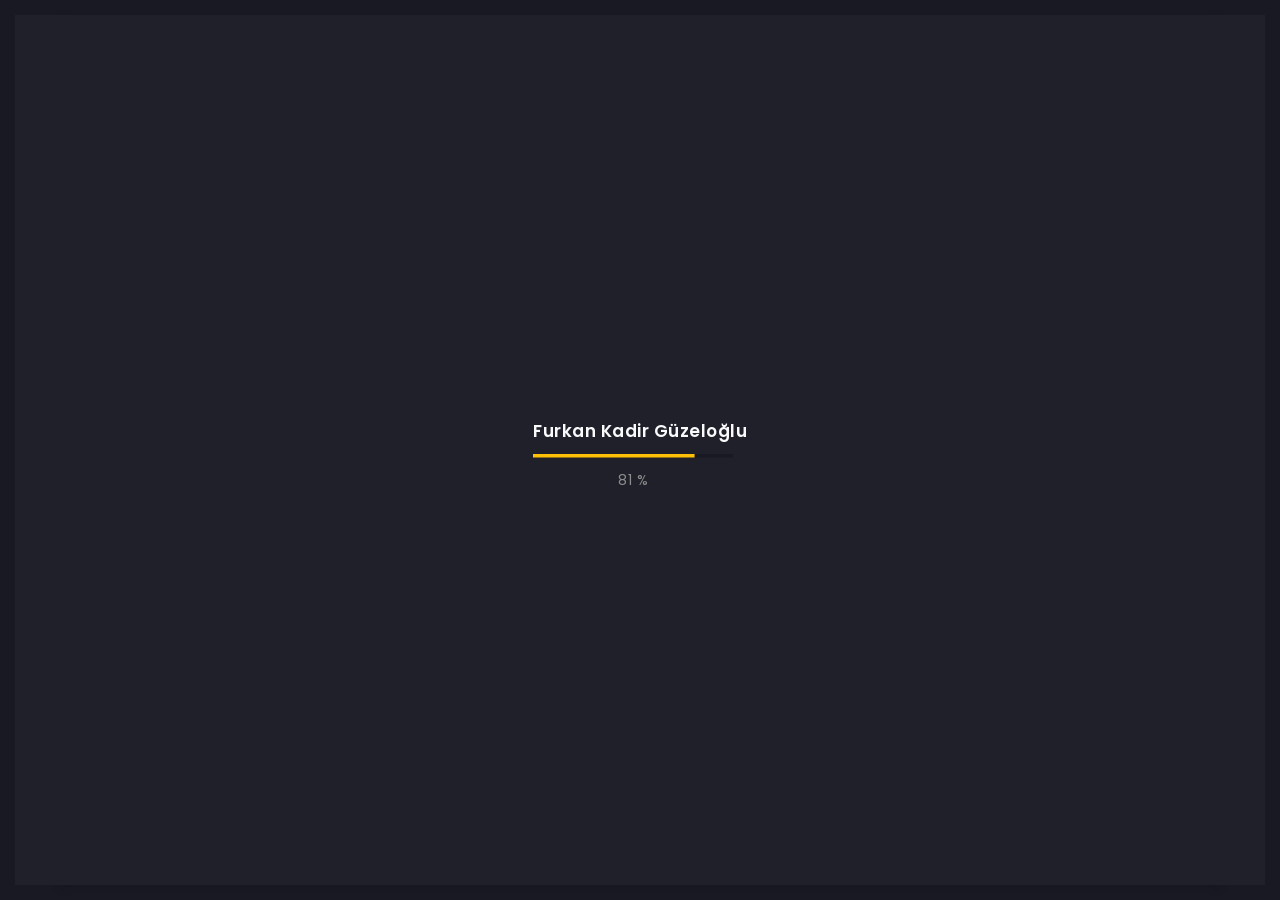
==== contact.html @ f9bc1419 "Uploaded v2.0" ====
<!doctype html>
<html>
  <meta http-equiv=content-type content="text/html;charset=utf-8">
  <head>
    <meta charset=utf-8>
    <meta name=viewport content="width=device-width,initial-scale=1,shrink-to-fit=no">
    <meta name=theme-color content=#2B2B35>
    <link rel="shortcut icon" href=img/thumbnail.ico type=image/x-icon>
    <link rel=stylesheet href=css/plugins/bootstrap.min.css>
    <link rel=stylesheet href=css/plugins/font-awesome.min.css>
    <link rel=stylesheet href=css/plugins/swiper.min.css>
    <link rel=stylesheet href=css/plugins/fancybox.min.css>
    <link rel=stylesheet href=css/style.css>
    <title>Arter</title>
  </head>
  <body>
    <div class=art-app>
      <div class=art-mobile-top-bar></div>
      <div class=art-app-wrapper>
        <div class=art-app-container>
          <div class=art-info-bar>
            <div class=art-info-bar-frame>
              <div class=art-info-bar-header>
                <div class=art-info-bar-btn>
                  <i class="fas fa-ellipsis-v"></i>
                </div>
              </div>
              <div class=art-header>
                <div class=art-avatar>
                  <a data-fancybox=avatar data-no-swup href=img/face-1.jpg class=art-avatar-curtain>
                    <img src=img/face-1.jpg alt=avatar>
                    <i class="fas fa-expand"></i>
                  </a>
                  <div class=art-lamp-light>
                    <div class=art-available-lamp></div>
                  </div>
                </div>
                <h5 class="art-name mb-10">
                  <a href=index.html>Furkan Kadir Güzeloğlu</a>
                </h5>
                <div class=art-sm-text>Software Developer</div>
              </div>
              <div id=scrollbar2 class=art-scroll-frame>
                <div class="art-table p-15-15">
                  <ul>
                    <li>
                      <h6>Country:</h6>
                      <span>Turkey</span>
                    </li>
                  </ul>
                </div>
                <div class=art-ls-divider></div>
                <div class="art-lang-skills p-30-15">
                  <div class=art-lang-skills-item>
                    <div id=circleprog1 class=art-cirkle-progress></div>
                    <h6>French</h6>
                  </div>
                  <div class=art-lang-skills-item>
                    <div id=circleprog2 class=art-cirkle-progress></div>
                    <h6>English</h6>
                  </div>
                </div>
                <div class=art-ls-divider></div>
                <div class="art-hard-skills p-30-15">
                  <div class=art-hard-skills-item>
                    <div class=art-skill-heading>
                      <h6>C++</h6>
                    </div>
                    <div class=art-line-progress>
                      <div id=lineprog1></div>
                    </div>
                  </div>
                  <div class=art-hard-skills-item>
                    <div class=art-skill-heading>
                      <h6>C#</h6>
                    </div>
                    <div class=art-line-progress>
                      <div id=lineprog2></div>
                    </div>
                  </div>
                  <div class=art-hard-skills-item>
                    <div class=art-skill-heading>
                      <h6>PHP</h6>
                    </div>
                    <div class=art-line-progress>
                      <div id=lineprog3></div>
                    </div>
                  </div>
                  <div class=art-hard-skills-item>
                    <div class=art-skill-heading>
                      <h6>CSS</h6>
                    </div>
                    <div class=art-line-progress>
                      <div id=lineprog4></div>
                    </div>
                  </div>
                  <div class=art-hard-skills-item>
                    <div class=art-skill-heading>
                      <h6>HTML</h6>
                    </div>
                    <div class=art-line-progress>
                      <div id=lineprog5></div>
                    </div>
                  </div>
                </div>
                <div class=art-ls-divider></div>
                <div class=art-ls-divider></div>
              </div>
              <div class="art-ls-social">
                <a href="#." target="_blank">
                  <i class="fab fa-twitter"></i>
                </a>
                <a href="#." target="_blank">
                  <i class="fab fa-linkedin-in"></i>
                </a>
                <a href="https://github.com/furkankadirguzeloglu" target="_blank">
                  <i class="fab fa-github"></i>
                </a>
              </div>
            </div>
          </div>
          <div class=art-content>
            <div class=art-curtain></div>
            <div class=art-top-bg style="background-image: url(img/bg.jpg)">
              <div class=art-top-bg-overlay></div>
            </div>
            <div class=transition-fade id=swup>
              <div id=scrollbar class=art-scroll-frame>
                <div class=container-fluid>
                  <div class="row p-30-0">
                    <div class=col-lg-12>
                      <div class=art-section-title>
                        <div class=art-title-frame>
                          <h4>Contact information</h4>
                        </div>
                      </div>
                    </div>
                    <div class="col-12 col-xl-4">
                      <div class="art-a art-card">
                        <div class="art-table p-15-15">
                          <ul>
                            <li>
                              <h6>Email:</h6>
                              <span>
                                <a href="mailto:furkankadirguzeloglu@gmail.com">furkankadirguzeloglu@gmail.com</a>
                              </span>
                            </li>
							<li>
                              <h6>Twitter:</h6>
                              <span>furkankadirguzeloglu</span>
                            </li>
							<li>
                              <h6>LinkedIn:</h6>
                              <span>furkankadirguzeloglu</span>
                            </li>
							<li>
                              <h6>Github:</h6>
                              <span>furkankadirguzeloglu</span>
                            </li>
                            <li>
                              <h6>Instagram:</h6>
                              <span>furkankadirguzeloglu</span>
                            </li>
                          </ul>
                        </div>
                      </div>
                    </div>
                    <div class=col-lg-12>
                      <div class=art-section-title>
                        <div class=art-title-frame>
                          <h4>Get in touch</h4>
                        </div>
                      </div>
                      <div class="art-a art-card">
                        <form id=form class=art-contact-form method="POST">
                          <div class=art-form-field>
                            <input id=name name=name class=art-input placeholder=Name required>
                            <label for=name>
                              <i class="fas fa-user"></i>
                            </label>
                          </div>
                          <div class=art-form-field>
                            <input id=email name=email class=art-input type=email placeholder=Email required>
                            <label for=email>
                              <i class="fas fa-at"></i>
                            </label>
                          </div>
                          <div class=art-form-field>
                            <textarea id=message name=text class=art-input placeholder=Message required></textarea>
                            <label for=message>
                              <i class="far fa-envelope"></i>
                            </label>
                          </div>
                          <div class=art-submit-frame>
                            <button class="art-btn art-btn-md art-submit" type=submit>
                              <span>Send message</span>
                            </button>
                            <div class=art-success>Success <i class="fas fa-check"></i>
                            </div>
                          </div>
                        </form>
                      </div>
                    </div>
                  </div>
                </div>
                <div class=container-fluid>
                  <div class=container-fluid>
                    <div class=row>
                      <div class="col-6 col-lg-3">
                        <img class=art-brand src=img/brands/github.png alt=brand>
                      </div>
                      <div class="col-6 col-lg-3">
                        <img class=art-brand src=img/brands/azure.png alt=brand>
                      </div>
                      <div class="col-6 col-lg-3">
                        <img class=art-brand src=img/brands/amazon.png alt=brand>
                      </div>
                      <div class="col-6 col-lg-3">
                        <img class=art-brand src=img/brands/cloudflare.png alt=brand>
                      </div>
                    </div>
                  </div>
                </div>
                <div class=container-fluid>
                  <footer>
                    <div class=art-copy>© 2021 Furkan Kadir Güzeloğlu</div>
                  </footer>
                </div>
              </div>
            </div>
          </div>
          <div class=art-menu-bar>
            <div class=art-menu-bar-frame>
              <div class=art-menu-bar-header>
                <div class=art-menu-bar-btn>
                  <span></span>
                </div>
              </div>
              <div class=art-current-page></div>
              <div class=art-scroll-frame>
                <nav id=swupMenu>
                  <ul class=main-menu>
                    <li class=menu-item>
                      <a href=index.html>Home</a>
                    </li>
                    <li class=menu-item>
                      <a href=history.html>History</a>
                    </li>
                    <li class="menu-item current-menu-item">
                      <a href=contact.html>Contact</a>
                    </li>
                  </ul>
                </nav>
              </div>
            </div>
          </div>
        </div>
      </div>
      <div class=art-preloader>
        <div class=art-preloader-content>
          <h4>Furkan Kadir Güzeloğlu</h4>
          <div id=preloader class=art-preloader-load></div>
        </div>
      </div>
    </div>
    <script data-cfasync="false" src="../cdn-cgi/scripts/5c5dd728/cloudflare-static/email-decode.min.js"></script>
    <script src=js/plugins/jquery.min.js></script>
    <script src=js/plugins/anime.min.js></script>
    <script src=js/plugins/swiper.min.js></script>
    <script src=js/plugins/progressbar.min.js></script>
    <script src=js/plugins/smooth-scrollbar.min.js></script>
    <script src=js/plugins/overscroll.min.js></script>
    <script src=js/plugins/typing.min.js></script>
    <script src=js/plugins/isotope.min.js></script>
    <script src=js/plugins/fancybox.min.js></script>
    <script src=js/plugins/swup.min.js></script>
    <script src=js/main.js></script>
  </body>
</html>
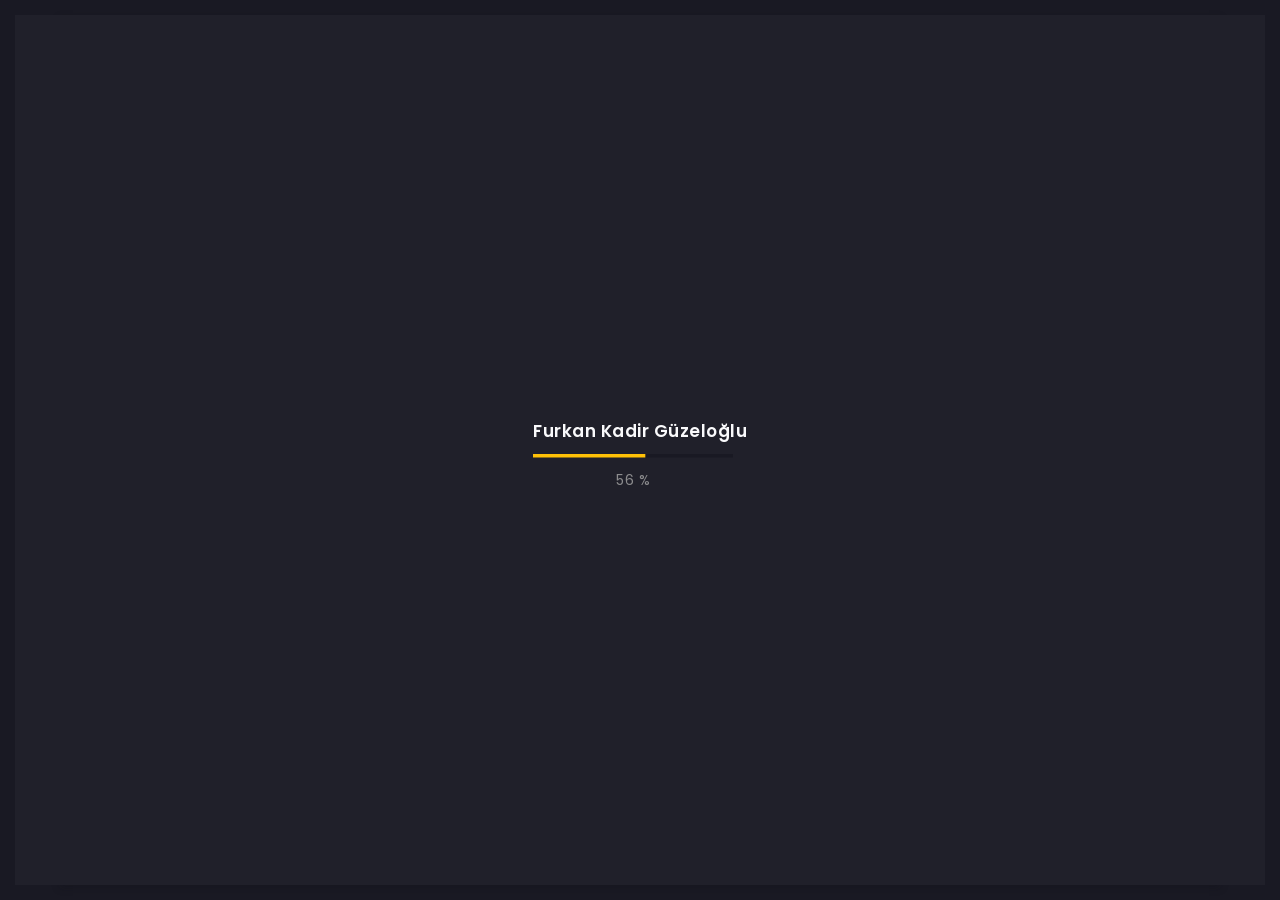
==== commit 58baa75c: "Uploaded v2.0" ====
--- a/contact.html
+++ b/contact.html
@@ -1,46 +1,52 @@
 <!doctype html>
 <html>
-  <meta http-equiv=content-type content="text/html;charset=utf-8">
   <head>
-    <meta charset=utf-8>
-    <meta name=viewport content="width=device-width,initial-scale=1,shrink-to-fit=no">
-    <meta name=theme-color content=#2B2B35>
-    <link rel="shortcut icon" href=img/thumbnail.ico type=image/x-icon>
-    <link rel=stylesheet href=css/plugins/bootstrap.min.css>
-    <link rel=stylesheet href=css/plugins/font-awesome.min.css>
-    <link rel=stylesheet href=css/plugins/swiper.min.css>
-    <link rel=stylesheet href=css/plugins/fancybox.min.css>
-    <link rel=stylesheet href=css/style.css>
-    <title>Arter</title>
+    <meta charset="utf-8">
+    <title>Contact | Furkan Kadir Güzeloğlu</title>
+    <meta name="description" content="Software Developer | Contact: furkankadirguzeloglu@gmail.com" />
+    <meta name="keywords" content="Furkan Kadir Güzeloğlu,Furkan Kadir Guzeloglu,furkan kadir güzeloğlu,furkan kadir guzeloglu,furkan kadir,furkan,güzeloğlu,guzeloglu,kadir">
+    <meta property="og:description" content="Software Developer | Contact: furkankadirguzeloglu@gmail.com" />
+    <meta property="og:site_name" content="Furkan Kadir Güzeloğlu" />
+    <meta property="og:type" content="website" />
+    <meta property="og:title" content="Furkan Kadir Güzeloğlu" />
+    <meta property="og:url" content="https://www.furkankadirguzeloglu.net/" />
+    <meta name="viewport" content="width=device-width,initial-scale=1,shrink-to-fit=no">
+    <meta name="theme-color" content=#2B2B35>
+    <link rel="shortcut icon" href="img/thumbnail.ico" type="image/x-icon">
+    <link rel="stylesheet" href="css/plugins/bootstrap.min.css">
+    <link rel="stylesheet" href="css/plugins/font-awesome.min.css">
+    <link rel="stylesheet" href="css/plugins/swiper.min.css">
+    <link rel="stylesheet" href="css/plugins/fancybox.min.css">
+    <link rel="stylesheet" href="css/style.css">
   </head>
   <body>
-    <div class=art-app>
-      <div class=art-mobile-top-bar></div>
-      <div class=art-app-wrapper>
-        <div class=art-app-container>
-          <div class=art-info-bar>
-            <div class=art-info-bar-frame>
-              <div class=art-info-bar-header>
-                <div class=art-info-bar-btn>
+    <div class="art-app">
+      <div class="art-mobile-top-bar"></div>
+      <div class="art-app-wrapper">
+        <div class="art-app-container">
+          <div class="art-info-bar">
+            <div class="art-info-bar-frame">
+              <div class="art-info-bar-header">
+                <div class="art-info-bar-btn">
                   <i class="fas fa-ellipsis-v"></i>
                 </div>
               </div>
-              <div class=art-header>
-                <div class=art-avatar>
-                  <a data-fancybox=avatar data-no-swup href=img/face-1.jpg class=art-avatar-curtain>
-                    <img src=img/face-1.jpg alt=avatar>
+              <div class="art-header">
+                <div class="art-avatar">
+                  <a data-fancybox="avatar" data-no-swup href="img/face-1.jpg" class="art-avatar-curtain">
+                    <img src="img/face-1.jpg" alt="Furkan Kadir Güzeloğlu">
                     <i class="fas fa-expand"></i>
                   </a>
-                  <div class=art-lamp-light>
-                    <div class=art-available-lamp></div>
+                  <div class="art-lamp-light">
+                    <div class="art-available-lamp"></div>
                   </div>
                 </div>
                 <h5 class="art-name mb-10">
-                  <a href=index.html>Furkan Kadir Güzeloğlu</a>
+                  <a href="index.html">Furkan Kadir Güzeloğlu</a>
                 </h5>
-                <div class=art-sm-text>Software Developer</div>
-              </div>
-              <div id=scrollbar2 class=art-scroll-frame>
+                <div class="art-sm-text">Software Developer</div>
+              </div>
+              <div id="scrollbar2" class="art-scroll-frame">
                 <div class="art-table p-15-15">
                   <ul>
                     <li>
@@ -49,88 +55,88 @@
                     </li>
                   </ul>
                 </div>
-                <div class=art-ls-divider></div>
+                <div class="art-ls-divider"></div>
                 <div class="art-lang-skills p-30-15">
-                  <div class=art-lang-skills-item>
-                    <div id=circleprog1 class=art-cirkle-progress></div>
-                    <h6>French</h6>
-                  </div>
-                  <div class=art-lang-skills-item>
-                    <div id=circleprog2 class=art-cirkle-progress></div>
+                  <div class="art-lang-skills-item">
+                    <div id="circleprog1" class="art-cirkle-progress"></div>
+                    <h6>Turkish</h6>
+                  </div>
+                  <div class="art-lang-skills-item">
+                    <div id="circleprog2" class="art-cirkle-progress"></div>
                     <h6>English</h6>
                   </div>
                 </div>
-                <div class=art-ls-divider></div>
+                <div class="art-ls-divider"></div>
                 <div class="art-hard-skills p-30-15">
-                  <div class=art-hard-skills-item>
-                    <div class=art-skill-heading>
+                  <div class="art-hard-skills-item">
+                    <div class="art-skill-heading">
                       <h6>C++</h6>
                     </div>
-                    <div class=art-line-progress>
-                      <div id=lineprog1></div>
-                    </div>
-                  </div>
-                  <div class=art-hard-skills-item>
-                    <div class=art-skill-heading>
+                    <div class="art-line-progress">
+                      <div id="lineprog1"></div>
+                    </div>
+                  </div>
+                  <div class="art-hard-skills-item">
+                    <div class="art-skill-heading">
                       <h6>C#</h6>
                     </div>
-                    <div class=art-line-progress>
-                      <div id=lineprog2></div>
-                    </div>
-                  </div>
-                  <div class=art-hard-skills-item>
-                    <div class=art-skill-heading>
+                    <div class="art-line-progress">
+                      <div id="lineprog2"></div>
+                    </div>
+                  </div>
+                  <div class="art-hard-skills-item">
+                    <div class="art-skill-heading">
                       <h6>PHP</h6>
                     </div>
-                    <div class=art-line-progress>
-                      <div id=lineprog3></div>
-                    </div>
-                  </div>
-                  <div class=art-hard-skills-item>
-                    <div class=art-skill-heading>
+                    <div class="art-line-progress">
+                      <div id="lineprog3"></div>
+                    </div>
+                  </div>
+                  <div class="art-hard-skills-item">
+                    <div class="art-skill-heading">
                       <h6>CSS</h6>
                     </div>
-                    <div class=art-line-progress>
-                      <div id=lineprog4></div>
-                    </div>
-                  </div>
-                  <div class=art-hard-skills-item>
-                    <div class=art-skill-heading>
+                    <div class="art-line-progress">
+                      <div id="lineprog4"></div>
+                    </div>
+                  </div>
+                  <div class="art-hard-skills-item">
+                    <div class="art-skill-heading">
                       <h6>HTML</h6>
                     </div>
-                    <div class=art-line-progress>
-                      <div id=lineprog5></div>
-                    </div>
-                  </div>
-                </div>
-                <div class=art-ls-divider></div>
-                <div class=art-ls-divider></div>
+                    <div class="art-line-progress">
+                      <div id="lineprog5"></div>
+                    </div>
+                  </div>
+                </div>
+                <div class="art-ls-divider"></div>
+                <div class="art-ls-divider"></div>
               </div>
               <div class="art-ls-social">
-                <a href="#." target="_blank">
+                <a target="_blank">
                   <i class="fab fa-twitter"></i>
                 </a>
-                <a href="#." target="_blank">
+                <a target="_blank">
                   <i class="fab fa-linkedin-in"></i>
                 </a>
-                <a href="https://github.com/furkankadirguzeloglu" target="_blank">
+                <a onclick="window.location='https://github.com/furkankadirguzeloglu'">
                   <i class="fab fa-github"></i>
                 </a>
               </div>
             </div>
           </div>
-          <div class=art-content>
-            <div class=art-curtain></div>
-            <div class=art-top-bg style="background-image: url(img/bg.jpg)">
-              <div class=art-top-bg-overlay></div>
-            </div>
-            <div class=transition-fade id=swup>
-              <div id=scrollbar class=art-scroll-frame>
-                <div class=container-fluid>
+          <div class="art-content">
+            <div class="art-curtain"></div>
+            <div class="art-top-bg" style="background-image: url(img/bg.jpg)">
+              <div class="art-top-bg-overlay"></div>
+            </div>
+            <div class="transition-fade" id="swup">
+              <div id="scrollbar" class="art-scroll-frame">
+                <div class="container-fluid">
                   <div class="row p-30-0">
-                    <div class=col-lg-12>
-                      <div class=art-section-title>
-                        <div class=art-title-frame>
+                    <div class="col-lg-12">
+                      <div class="art-section-title">
+                        <div class="art-title-frame">
                           <h4>Contact information</h4>
                         </div>
                       </div>
@@ -165,37 +171,37 @@
                         </div>
                       </div>
                     </div>
-                    <div class=col-lg-12>
-                      <div class=art-section-title>
-                        <div class=art-title-frame>
+                    <div class="col-lg-12">
+                      <div class="art-section-title">
+                        <div class="art-title-frame">
                           <h4>Get in touch</h4>
                         </div>
                       </div>
                       <div class="art-a art-card">
-                        <form id=form class=art-contact-form method="POST">
-                          <div class=art-form-field>
-                            <input id=name name=name class=art-input placeholder=Name required>
-                            <label for=name>
+                        <form id="form" class="art-contact-form" method="POST">
+                          <div class="art-form-field">
+                            <input id="name" name="name" class="art-input" placeholder="Name" required>
+                            <label for="name">
                               <i class="fas fa-user"></i>
                             </label>
                           </div>
-                          <div class=art-form-field>
-                            <input id=email name=email class=art-input type=email placeholder=Email required>
-                            <label for=email>
+                          <div class="art-form-field">
+                            <input id="email" name="email" class="art-input" type="email" placeholder="Email" required>
+                            <label for="email">
                               <i class="fas fa-at"></i>
                             </label>
                           </div>
-                          <div class=art-form-field>
-                            <textarea id=message name=text class=art-input placeholder=Message required></textarea>
-                            <label for=message>
+                          <div class="art-form-field">
+                            <textarea id="message" name="text" class="art-input" placeholder="Message" required></textarea>
+                            <label for="message">
                               <i class="far fa-envelope"></i>
                             </label>
                           </div>
-                          <div class=art-submit-frame>
-                            <button class="art-btn art-btn-md art-submit" type=submit>
+                          <div class="art-submit-frame">
+                            <button class="art-btn art-btn-md art-submit" type="submit">
                               <span>Send message</span>
                             </button>
-                            <div class=art-success>Success <i class="fas fa-check"></i>
+                            <div class="art-success">Success <i class="fas fa-check"></i>
                             </div>
                           </div>
                         </form>
@@ -203,51 +209,49 @@
                     </div>
                   </div>
                 </div>
-                <div class=container-fluid>
-                  <div class=container-fluid>
-                    <div class=row>
-                      <div class="col-6 col-lg-3">
-                        <img class=art-brand src=img/brands/github.png alt=brand>
-                      </div>
-                      <div class="col-6 col-lg-3">
-                        <img class=art-brand src=img/brands/azure.png alt=brand>
-                      </div>
-                      <div class="col-6 col-lg-3">
-                        <img class=art-brand src=img/brands/amazon.png alt=brand>
-                      </div>
-                      <div class="col-6 col-lg-3">
-                        <img class=art-brand src=img/brands/cloudflare.png alt=brand>
-                      </div>
-                    </div>
-                  </div>
-                </div>
-                <div class=container-fluid>
+                <div class="container-fluid">
+                  <div class="row">
+                    <div class="col-6 col-lg-3">
+                      <img class="art-brand" src="img/brands/github.png" alt="brand">
+                    </div>
+                    <div class="col-6 col-lg-3">
+                      <img class="art-brand" src="img/brands/azure.png" alt="brand">
+                    </div>
+                    <div class="col-6 col-lg-3">
+                      <img class="art-brand" src="img/brands/amazon.png" alt="brand">
+                    </div>
+                    <div class="col-6 col-lg-3">
+                      <img class="art-brand" src="img/brands/cloudflare.png" alt="brand">
+                    </div>
+                  </div>
+                </div>
+                <div class="container-fluid">
                   <footer>
-                    <div class=art-copy>© 2021 Furkan Kadir Güzeloğlu</div>
+                    <div class="art-copy">© 2021 Furkan Kadir Güzeloğlu</div>
                   </footer>
                 </div>
               </div>
             </div>
           </div>
-          <div class=art-menu-bar>
-            <div class=art-menu-bar-frame>
-              <div class=art-menu-bar-header>
-                <div class=art-menu-bar-btn>
+          <div class="art-menu-bar">
+            <div class="art-menu-bar-frame">
+              <div class="art-menu-bar-header">
+                <div class="art-menu-bar-btn">
                   <span></span>
                 </div>
               </div>
-              <div class=art-current-page></div>
-              <div class=art-scroll-frame>
-                <nav id=swupMenu>
-                  <ul class=main-menu>
-                    <li class=menu-item>
-                      <a href=index.html>Home</a>
-                    </li>
-                    <li class=menu-item>
-                      <a href=history.html>History</a>
-                    </li>
+              <div class="art-current-page"></div>
+              <div class="art-scroll-frame">
+                <nav id="swupMenu">
+                  <ul class="main-menu">
                     <li class="menu-item current-menu-item">
-                      <a href=contact.html>Contact</a>
+                      <a href="index.html">Home</a>
+                    </li>
+                    <li class="menu-item">
+                      <a href="history.html">History</a>
+                    </li>
+                    <li class="menu-item">
+                      <a href="contact.html">Contact</a>
                     </li>
                   </ul>
                 </nav>
@@ -256,24 +260,23 @@
           </div>
         </div>
       </div>
-      <div class=art-preloader>
-        <div class=art-preloader-content>
+      <div class="art-preloader">
+        <div class="art-preloader-content">
           <h4>Furkan Kadir Güzeloğlu</h4>
-          <div id=preloader class=art-preloader-load></div>
+          <div id="preloader" class="art-preloader-load"></div>
         </div>
       </div>
     </div>
-    <script data-cfasync="false" src="../cdn-cgi/scripts/5c5dd728/cloudflare-static/email-decode.min.js"></script>
-    <script src=js/plugins/jquery.min.js></script>
-    <script src=js/plugins/anime.min.js></script>
-    <script src=js/plugins/swiper.min.js></script>
-    <script src=js/plugins/progressbar.min.js></script>
-    <script src=js/plugins/smooth-scrollbar.min.js></script>
-    <script src=js/plugins/overscroll.min.js></script>
-    <script src=js/plugins/typing.min.js></script>
-    <script src=js/plugins/isotope.min.js></script>
-    <script src=js/plugins/fancybox.min.js></script>
-    <script src=js/plugins/swup.min.js></script>
-    <script src=js/main.js></script>
+    <script src="js/plugins/jquery.min.js"></script>
+    <script src="js/plugins/anime.min.js"></script>
+    <script src="js/plugins/swiper.min.js"></script>
+    <script src="js/plugins/progressbar.min.js"></script>
+    <script src="js/plugins/smooth-scrollbar.min.js"></script>
+    <script src="js/plugins/overscroll.min.js"></script>
+    <script src="js/plugins/typing.min.js"></script>
+    <script src="js/plugins/isotope.min.js"></script>
+    <script src="js/plugins/fancybox.min.js"></script>
+    <script src="js/plugins/swup.min.js"></script>
+    <script src="js/main.js"></script>
   </body>
 </html>
--- a/css/style.css
+++ b/css/style.css
@@ -0,0 +1,2787 @@
+/*--------------------------------------------
+
+1. common
+      - fonts
+      - text defaults
+      - title defaults
+      - text config
+      - container
+      - buttons frame
+      - suptitle
+      - divider
+      - image defaults
+      - link defaults
+      - table
+      - quote
+      - list
+2. link
+3. buttons
+4. space
+5. app marcup
+      - top background
+      - preloader
+      - scroll frame
+      - app
+      - mobile top bar
+      - info bar
+      - content
+      - menu bar
+      - marcup media queries
+6. info bar
+      - header
+      - name
+      - language skills
+      - hard skills
+      - knowledge
+      - info bar links
+      - social links
+      - progresbar color
+7. menu bar
+      - main menu
+      - language change
+      - current page title
+8. content
+      - section title
+      - card
+      - banner
+      - typing code
+      - counters
+      - services
+      - price
+      - testimonials
+      - timeline
+      - contact form
+      - blog
+      - pagination
+      - brands
+      - footer
+9. portfolio
+      - filter
+      - portfolio items
+      - touch device querie
+      - single project
+      - fancybox customization
+10. media queries
+11. burger button
+12. transitions
+      - in animation
+      - out animation
+
+
+--------------------------------------------*/
+/*
+$main-color: #FFC107
+$main-color: #f44336;
+$main-color: #4CAF50;
+$main-color: #64B5F6;
+*/
+/* ------------------------------
+
+common
+
+------------------------------ */
+/* ----- fonts ----- */
+@import url("https://fonts.googleapis.com/css2?family=Poppins:ital,wght@0,100;0,200;0,300;0,400;0,500;0,600;0,700;0,800;0,900;1,100;1,200;1,300;1,400;1,500;1,600;1,700;1,800;1,900&amp;display=swap");
+@import url("https://fonts.googleapis.com/css2?family=Courier+Prime:ital,wght@0,400;0,700;1,400;1,700&amp;display=swap");
+/* ----- text defaults ----- */
+/* line 13, ../scss/_common.scss */
+body {
+  color: #8c8c8e;
+  font-size: 12px;
+  font-family: "Poppins", sans-serif;
+  font-weight: 300;
+  letter-spacing: 0.5px;
+  font-smooth: subpixel-antialiased; }
+
+/* ----- title defaults ----- */
+/* line 23, ../scss/_common.scss */
+h1,
+h2,
+h3,
+h4,
+h5,
+h6 {
+  font-weight: 700;
+  color: #fafafc;
+  margin-bottom: 0;
+  font-family: "Poppins", sans-serif; }
+
+/* line 35, ../scss/_common.scss */
+h1 {
+  font-size: 52px;
+  font-weight: 800; }
+
+/* line 40, ../scss/_common.scss */
+h4 {
+  font-size: 17px;
+  font-weight: 600; }
+
+/* line 45, ../scss/_common.scss */
+h5 {
+  font-size: 14px;
+  font-weight: 600; }
+
+/* line 50, ../scss/_common.scss */
+h6 {
+  font-size: 12px;
+  font-weight: 400; }
+
+/* ----- text config ----- */
+/* line 55, ../scss/_common.scss */
+.art-sm-text {
+  font-size: 11px; }
+
+/* line 59, ../scss/_common.scss */
+.art-lg-text {
+  font-size: 16px; }
+
+/* line 63, ../scss/_common.scss */
+.art-white {
+  color: #fafafc; }
+
+/* ----- container ----- */
+/* line 67, ../scss/_common.scss */
+.container-fluid {
+  overflow: hidden;
+  padding: 0 30px;
+  position: relative; }
+
+/* ----- buttons frame ----- */
+/* line 74, ../scss/_common.scss */
+.art-buttons-frame a {
+  margin-right: 15px; }
+
+/* ----- suptitle ----- */
+/* line 79, ../scss/_common.scss */
+.art-el-suptitle {
+  margin-top: 5px;
+  color: #646466;
+  font-style: italic;
+  font-size: 11px; }
+
+/* ----- divider ----- */
+/* line 86, ../scss/_common.scss */
+.art-ls-divider {
+  background: #646466;
+  width: 100%;
+  height: 1px;
+  opacity: 0.3; }
+
+/* ----- image defaults ----- */
+/* line 93, ../scss/_common.scss */
+.art-img-default {
+  width: 100%;
+  -webkit-box-shadow: 0 3px 8px 0 rgba(15, 15, 20, 0.2);
+          box-shadow: 0 3px 8px 0 rgba(15, 15, 20, 0.2); }
+
+/* ----- link defaults ----- */
+/* line 99, ../scss/_common.scss */
+a {
+  text-decoration: none;
+  color: #8c8c8e; }
+  /* line 103, ../scss/_common.scss */
+  a:hover {
+    text-decoration: none;
+    color: #fafafc; }
+  /* line 108, ../scss/_common.scss */
+  a:focus {
+    outline: inherit; }
+
+/* ----- table ----- */
+/* line 113, ../scss/_common.scss */
+.art-table {
+  color: #8c8c8e; }
+  /* line 116, ../scss/_common.scss */
+  .art-table ul {
+    padding: 0;
+    margin: 0; }
+    /* line 120, ../scss/_common.scss */
+    .art-table ul li {
+      list-style-type: none;
+      display: -webkit-box;
+      display: -ms-flexbox;
+      display: flex;
+      -webkit-box-pack: justify;
+          -ms-flex-pack: justify;
+              justify-content: space-between;
+      margin-bottom: 5px; }
+      /* line 126, ../scss/_common.scss */
+      .art-table ul li:last-child {
+        margin-bottom: 0; }
+
+/* ----- quote ----- */
+/* line 133, ../scss/_common.scss */
+blockquote {
+  margin-top: 30px;
+  margin-bottom: 30px;
+  background: #FFC107;
+  color: #191923;
+  padding: 30px;
+  padding-left: 35px;
+  font-weight: 400;
+  font-style: italic;
+  font-size: 14px;
+  -webkit-box-shadow: 0 1px 4px 0 rgba(15, 15, 20, 0.1);
+          box-shadow: 0 1px 4px 0 rgba(15, 15, 20, 0.1);
+  position: relative; }
+  /* line 146, ../scss/_common.scss */
+  blockquote:before {
+    position: absolute;
+    font-family: "Font Awesome 5 Free";
+    font-weight: 900;
+    content: "\f10d";
+    font-size: 18px;
+    opacity: .5;
+    top: 5px;
+    left: 9px;
+    color: #fafafc; }
+  /* line 158, ../scss/_common.scss */
+  blockquote:after {
+    position: absolute;
+    font-family: "Font Awesome 5 Free";
+    font-weight: 900;
+    content: "\f10d";
+    font-size: 18px;
+    opacity: .5;
+    bottom: 5px;
+    right: 9px;
+    color: #fafafc;
+    -webkit-transform: rotate(180deg);
+            transform: rotate(180deg); }
+
+/* ----- list ----- */
+/* line 172, ../scss/_common.scss */
+.art-custom-list {
+  padding-left: 25px; }
+  /* line 175, ../scss/_common.scss */
+  .art-custom-list li {
+    position: relative;
+    list-style-type: none;
+    color: #fafafc;
+    margin-bottom: 5px; }
+    /* line 181, ../scss/_common.scss */
+    .art-custom-list li:before {
+      content: '';
+      position: absolute;
+      top: 4px;
+      left: -25px;
+      width: 10px;
+      height: 10px;
+      border-radius: 50%;
+      border: solid 2px #FFC107;
+      background: transparent;
+      -webkit-box-shadow: 0 3px 8px 0 rgba(15, 15, 20, 0.2);
+              box-shadow: 0 3px 8px 0 rgba(15, 15, 20, 0.2); }
+
+/* ------------------------------
+
+link
+
+------------------------------ */
+/* line 200, ../scss/_common.scss */
+.art-link {
+  position: relative;
+  text-transform: uppercase;
+  font-size: 10px;
+  display: inline-block;
+  letter-spacing: 1.5px;
+  font-weight: 600;
+  margin-right: 15px;
+  margin-bottom: 10px;
+  color: #8c8c8e;
+  -webkit-transition: 0.4s ease-in-out;
+  transition: 0.4s ease-in-out; }
+  /* line 212, ../scss/_common.scss */
+  .art-link:hover {
+    color: #fafafc;
+    text-shadow: 0 0 3px rgba(250, 250, 252, 0.4); }
+  /* line 217, ../scss/_common.scss */
+  .art-link.art-white-link {
+    color: #fafafc; }
+    /* line 220, ../scss/_common.scss */
+    .art-link.art-white-link:hover {
+      color: #fafafc;
+      text-shadow: 0 0 3px rgba(250, 250, 252, 0.4);
+      -webkit-transform: translateX(5px);
+              transform: translateX(5px); }
+  /* line 227, ../scss/_common.scss */
+  .art-link.art-color-link {
+    color: #FFC107; }
+    /* line 230, ../scss/_common.scss */
+    .art-link.art-color-link:hover {
+      color: #FFC107;
+      text-shadow: 0 0 3px rgba(250, 250, 252, 0.4);
+      -webkit-transform: translateX(5px);
+              transform: translateX(5px); }
+  /* line 237, ../scss/_common.scss */
+  .art-link.art-w-chevron {
+    padding-right: 10px; }
+    /* line 239, ../scss/_common.scss */
+    .art-link.art-w-chevron:after {
+      position: absolute;
+      font-family: "Font Awesome 5 free";
+      content: '\f054';
+      font-weight: 900;
+      display: inline-block;
+      font-style: normal;
+      font-variant: normal;
+      text-rendering: auto;
+      -webkit-font-smoothing: antialiased;
+      font-size: 9px;
+      top: 0.3px;
+      -webkit-transform: translateX(5px);
+              transform: translateX(5px);
+      -webkit-transition: 0.4s ease-in-out;
+      transition: 0.4s ease-in-out; }
+    /* line 255, ../scss/_common.scss */
+    .art-link.art-w-chevron:hover {
+      -webkit-transform: translateX(0);
+              transform: translateX(0); }
+      /* line 258, ../scss/_common.scss */
+      .art-link.art-w-chevron:hover:after {
+        -webkit-transform: translateX(10px);
+                transform: translateX(10px); }
+  /* line 264, ../scss/_common.scss */
+  .art-link:last-child {
+    margin-bottom: 0;
+    margin-right: 0; }
+  /* line 269, ../scss/_common.scss */
+  .art-link i {
+    font-size: 9px;
+    margin-left: 3px; }
+  /* line 274, ../scss/_common.scss */
+  .art-link.art-left-link {
+    padding-left: 10px;
+    padding-right: 0; }
+    /* line 279, ../scss/_common.scss */
+    .art-link.art-left-link.art-w-chevron:after {
+      content: '\f053';
+      left: 0;
+      -webkit-transform: translateX(0);
+              transform: translateX(0); }
+    /* line 286, ../scss/_common.scss */
+    .art-link.art-left-link.art-w-chevron:hover:after {
+      -webkit-transform: translateX(-5px);
+              transform: translateX(-5px); }
+
+/* ------------------------------
+
+button
+
+------------------------------ */
+/* line 298, ../scss/_common.scss */
+.art-btn {
+  text-transform: uppercase;
+  -webkit-box-shadow: 0 1px 4px 0 rgba(15, 15, 20, 0.1);
+          box-shadow: 0 1px 4px 0 rgba(15, 15, 20, 0.1);
+  color: #20202a;
+  background: #FFC107;
+  letter-spacing: 1.5px;
+  font-weight: 600;
+  display: -webkit-inline-box;
+  display: -ms-inline-flexbox;
+  display: inline-flex;
+  -webkit-box-pack: center;
+      -ms-flex-pack: center;
+          justify-content: center;
+  -ms-flex-line-pack: center;
+      align-content: center;
+  border: none;
+  -webkit-transition: 0.4s ease-in-out;
+  transition: 0.4s ease-in-out; }
+  /* line 311, ../scss/_common.scss */
+  .art-btn span {
+    -ms-flex-item-align: center;
+        align-self: center;
+    -webkit-transition: 0.2s ease-in-out;
+    transition: 0.2s ease-in-out; }
+  /* line 316, ../scss/_common.scss */
+  .art-btn.art-btn-md {
+    height: 45px;
+    font-size: 11px;
+    padding: 0 35px; }
+  /* line 322, ../scss/_common.scss */
+  .art-btn.art-btn-sm {
+    height: 40px;
+    font-size: 11px;
+    padding: 0 30px; }
+  /* line 328, ../scss/_common.scss */
+  .art-btn:hover {
+    -webkit-transform: translateY(-2px);
+            transform: translateY(-2px);
+    color: #1e1e28; }
+
+/* ------------------------------
+
+space
+
+------------------------------ */
+/* line 338, ../scss/_common.scss */
+.p-30-0 {
+  padding-top: 30px;
+  padding-bottom: 0; }
+
+/* line 343, ../scss/_common.scss */
+.p-0-30 {
+  padding-top: 0;
+  padding-bottom: 30px; }
+
+/* line 348, ../scss/_common.scss */
+.p-30-30 {
+  padding-top: 30px;
+  padding-bottom: 30px; }
+
+/* line 353, ../scss/_common.scss */
+.p-30-15 {
+  padding-top: 30px;
+  padding-bottom: 15px; }
+
+/* line 358, ../scss/_common.scss */
+.p-15-15 {
+  padding-top: 15px;
+  padding-bottom: 15px; }
+
+/* line 363, ../scss/_common.scss */
+.p-15-0 {
+  padding-top: 15px;
+  padding-bottom: 0; }
+
+/* line 368, ../scss/_common.scss */
+.p-60-0 {
+  padding-top: 60px;
+  padding-bottom: 0; }
+
+/* line 373, ../scss/_common.scss */
+.p-230-0 {
+  padding-top: 230px;
+  padding-bottom: 0; }
+
+/* line 378, ../scss/_common.scss */
+.mb-10 {
+  margin-bottom: 10px; }
+
+/* line 382, ../scss/_common.scss */
+.mb-15 {
+  margin-bottom: 15px; }
+
+/* line 386, ../scss/_common.scss */
+.mb-25 {
+  margin-bottom: 25px; }
+
+/* line 390, ../scss/_common.scss */
+.mb-30 {
+  margin-bottom: 25px; }
+
+@media (max-width: 1400px) {
+  /* line 395, ../scss/_common.scss */
+  .p-lg-30-0 {
+    padding-top: 30px;
+    padding-bottom: 0; } }
+@media (max-width: 920px) {
+  /* line 402, ../scss/_common.scss */
+  .p-md-15-0 {
+    padding-top: 15px;
+    padding-bottom: 0; } }
+/* ------------------------------
+
+app marcup
+
+------------------------------ */
+/* ----- top background ----- */
+/* line 7, ../scss/_markup.scss */
+.art-top-bg {
+  overflow: hidden;
+  position: absolute;
+  width: 100%;
+  top: 0;
+  background-position: center;
+  height: 400px;
+  background-size: cover; }
+  /* line 16, ../scss/_markup.scss */
+  .art-top-bg .art-top-bg-overlay {
+    position: relative;
+    height: 100%;
+    width: 100%;
+    background-image: -webkit-gradient(linear, left top, left bottom, from(rgba(30, 30, 40, 0.93)), color-stop(70%, rgba(30, 30, 40, 0.96)), color-stop(80%, rgba(30, 30, 40, 0.99)), to(#1e1e28));
+    background-image: linear-gradient(180deg, rgba(30, 30, 40, 0.93) 0%, rgba(30, 30, 40, 0.96) 70%, rgba(30, 30, 40, 0.99) 80%, #1e1e28 100%); }
+
+/* ----- preloader ----- */
+/* line 24, ../scss/_markup.scss */
+.art-preloader {
+  margin: 15px;
+  position: absolute;
+  top: 0;
+  left: 0;
+  width: calc(100vw - 30px);
+  height: calc(100vh - 30px);
+  background: #20202a;
+  z-index: 999999;
+  display: -webkit-box;
+  display: -ms-flexbox;
+  display: flex;
+  -webkit-box-align: center;
+      -ms-flex-align: center;
+          align-items: center;
+  -webkit-box-pack: center;
+      -ms-flex-pack: center;
+          justify-content: center; }
+  /* line 37, ../scss/_markup.scss */
+  .art-preloader .art-preloader-content {
+    margin-bottom: 15px;
+    text-align: center; }
+    /* line 41, ../scss/_markup.scss */
+    .art-preloader .art-preloader-content .art-preloader-load {
+      margin-top: 5px;
+      width: 200px; }
+      /* line 45, ../scss/_markup.scss */
+      .art-preloader .art-preloader-content .art-preloader-load .progressbar-text {
+        position: relative;
+        font-size: 14px;
+        font-weight: 400 !important;
+        color: #8c8c8e !important;
+        height: 300px;
+        line-height: 350px; }
+
+/* line 58, ../scss/_markup.scss */
+.art-preloader-load path:first-child {
+  stroke: #191923; }
+/* line 61, ../scss/_markup.scss */
+.art-preloader-load path:last-child {
+  stroke: #FFC107; }
+
+/* ----- scroll frame ----- */
+/* line 67, ../scss/_markup.scss */
+.art-scroll-frame {
+  width: 100%;
+  height: calc(100vh - 30px); }
+
+/* line 72, ../scss/_markup.scss */
+.scrollbar-track {
+  visibility: hidden;
+  opacity: 0;
+  pointer-events: none; }
+
+/* ----- app ----- */
+/* line 78, ../scss/_markup.scss */
+.art-app {
+  padding: 15px;
+  background: #191923;
+  width: 100vw;
+  height: 100%;
+  position: relative;
+  overflow: hidden;
+  /* ----- mobile top bar ----- */ }
+  /* line 86, ../scss/_markup.scss */
+  .art-app * {
+    scrollbar-width: none; }
+  /* line 90, ../scss/_markup.scss */
+  .art-app ::-webkit-scrollbar {
+    display: none; }
+  /* line 94, ../scss/_markup.scss */
+  .art-app .art-mobile-top-bar {
+    position: fixed;
+    z-index: 99;
+    width: 100%;
+    height: 70px;
+    background: #20202a;
+    -webkit-box-shadow: 0 3px 8px 0 rgba(15, 15, 20, 0.2);
+            box-shadow: 0 3px 8px 0 rgba(15, 15, 20, 0.2);
+    padding: 0 30px;
+    display: none;
+    -webkit-box-pack: justify;
+        -ms-flex-pack: justify;
+            justify-content: space-between;
+    -webkit-box-align: center;
+        -ms-flex-align: center;
+            align-items: center; }
+  /* line 107, ../scss/_markup.scss */
+  .art-app .art-app-wrapper {
+    max-width: 93%;
+    margin-left: auto;
+    margin-right: auto;
+    background: #1e1e28;
+    background-size: cover;
+    width: 100%;
+    height: 100%;
+    position: relative;
+    overflow: hidden;
+    -webkit-box-shadow: 0 3px 8px 0 rgba(15, 15, 20, 0.2);
+            box-shadow: 0 3px 8px 0 rgba(15, 15, 20, 0.2); }
+    /* line 119, ../scss/_markup.scss */
+    .art-app .art-app-wrapper .art-app-container {
+      position: relative;
+      display: -webkit-box;
+      display: -ms-flexbox;
+      display: flex;
+      -ms-flex-wrap: nowrap;
+          flex-wrap: nowrap;
+      /* ----- info bar ----- */
+      /* ----- content ----- */
+      /* ----- menu bar ----- */ }
+      /* line 124, ../scss/_markup.scss */
+      .art-app .art-app-wrapper .art-app-container .art-info-bar {
+        background: #20202a;
+        width: 290px;
+        min-width: 290px;
+        height: calc(100vh - 30px);
+        position: relative;
+        z-index: 999;
+        -webkit-box-shadow: 0 3px 8px 0 rgba(15, 15, 20, 0.2);
+                box-shadow: 0 3px 8px 0 rgba(15, 15, 20, 0.2);
+        -webkit-transition: 0.55s ease-in-out;
+        transition: 0.55s ease-in-out; }
+        /* line 134, ../scss/_markup.scss */
+        .art-app .art-app-wrapper .art-app-container .art-info-bar .art-info-bar-frame {
+          padding: 0 15px; }
+          /* line 137, ../scss/_markup.scss */
+          .art-app .art-app-wrapper .art-app-container .art-info-bar .art-info-bar-frame .art-info-bar-header {
+            width: 100%;
+            height: 70px;
+            -webkit-box-pack: start;
+                -ms-flex-pack: start;
+                    justify-content: flex-start;
+            -webkit-box-align: center;
+                -ms-flex-align: center;
+                    align-items: center;
+            position: absolute;
+            left: 0;
+            top: 0;
+            z-index: 999999999999;
+            display: none; }
+            /* line 148, ../scss/_markup.scss */
+            .art-app .art-app-wrapper .art-app-container .art-info-bar .art-info-bar-frame .art-info-bar-header .art-info-bar-btn {
+              margin-left: auto;
+              pointer-events: all;
+              font-size: 14px;
+              padding: 30px; }
+              /* line 154, ../scss/_markup.scss */
+              .art-app .art-app-wrapper .art-app-container .art-info-bar .art-info-bar-frame .art-info-bar-header .art-info-bar-btn.art-disabled {
+                opacity: 0;
+                pointer-events: none; }
+          /* line 162, ../scss/_markup.scss */
+          .art-app .art-app-wrapper .art-app-container .art-info-bar .art-info-bar-frame .art-scroll-frame .scroll-content {
+            padding: 240px 0 50px; }
+      /* line 169, ../scss/_markup.scss */
+      .art-app .art-app-wrapper .art-app-container .art-content {
+        position: relative;
+        overflow: hidden;
+        width: 100vw;
+        height: calc(100vh - 30px);
+        padding-right: 80px;
+        -webkit-transition: 0.55s ease-in-out;
+        transition: 0.55s ease-in-out; }
+        /* line 177, ../scss/_markup.scss */
+        .art-app .art-app-wrapper .art-app-container .art-content .art-curtain {
+          background: rgba(30, 30, 40, 0.88);
+          position: absolute;
+          z-index: 9;
+          left: 0;
+          width: 100%;
+          height: 100%;
+          pointer-events: none;
+          opacity: 0;
+          -webkit-transition: 0.55s ease-in-out;
+          transition: 0.55s ease-in-out; }
+        /* line 189, ../scss/_markup.scss */
+        .art-app .art-app-wrapper .art-app-container .art-content.art-active {
+          -webkit-transform: translateX(-150px);
+                  transform: translateX(-150px); }
+          /* line 192, ../scss/_markup.scss */
+          .art-app .art-app-wrapper .art-app-container .art-content.art-active .art-curtain {
+            pointer-events: all;
+            opacity: 0.7; }
+      /* line 199, ../scss/_markup.scss */
+      .art-app .art-app-wrapper .art-app-container .art-menu-bar {
+        background: #20202a;
+        width: 230px;
+        height: calc(100vh - 30px);
+        position: absolute;
+        z-index: 99;
+        right: -150px;
+        top: 0;
+        bottom: 0;
+        -webkit-box-shadow: 0 3px 8px 0 rgba(15, 15, 20, 0.2);
+                box-shadow: 0 3px 8px 0 rgba(15, 15, 20, 0.2);
+        -webkit-transition: 0.55s ease-in-out;
+        transition: 0.55s ease-in-out; }
+        /* line 211, ../scss/_markup.scss */
+        .art-app .art-app-wrapper .art-app-container .art-menu-bar .art-menu-bar-frame {
+          position: relative; }
+          /* line 214, ../scss/_markup.scss */
+          .art-app .art-app-wrapper .art-app-container .art-menu-bar .art-menu-bar-frame .art-menu-bar-header {
+            width: 100%;
+            height: 70px;
+            display: -webkit-box;
+            display: -ms-flexbox;
+            display: flex;
+            -webkit-box-pack: start;
+                -ms-flex-pack: start;
+                    justify-content: flex-start;
+            -webkit-box-align: center;
+                -ms-flex-align: center;
+                    align-items: center;
+            position: absolute;
+            top: 0;
+            left: 0;
+            z-index: 9;
+            -webkit-box-shadow: 0 1px 4px 0 rgba(15, 15, 20, 0.1);
+                    box-shadow: 0 1px 4px 0 rgba(15, 15, 20, 0.1);
+            background: linear-gradient(159deg, rgba(37, 37, 50, 0.98) 0%, rgba(35, 35, 45, 0.98) 100%); }
+            /* line 227, ../scss/_markup.scss */
+            .art-app .art-app-wrapper .art-app-container .art-menu-bar .art-menu-bar-frame .art-menu-bar-header .art-menu-bar-btn {
+              pointer-events: all; }
+              /* line 230, ../scss/_markup.scss */
+              .art-app .art-app-wrapper .art-app-container .art-menu-bar .art-menu-bar-frame .art-menu-bar-header .art-menu-bar-btn.art-disabled {
+                opacity: 0;
+                pointer-events: none; }
+        /* line 238, ../scss/_markup.scss */
+        .art-app .art-app-wrapper .art-app-container .art-menu-bar.art-active {
+          -webkit-transform: translateX(-150px);
+                  transform: translateX(-150px); }
+
+/* ------------------------------
+
+app marcup (after 920px)
+
+------------------------------ */
+@media (max-width: 920px) {
+  /* ----- container ----- */
+  /* line 252, ../scss/_markup.scss */
+  .container-fluid {
+    padding-left: 15px;
+    padding-right: 15px; }
+
+  /* ----- preloader ----- */
+  /* line 257, ../scss/_markup.scss */
+  .art-preloader {
+    margin: 0;
+    width: 100vw;
+    height: 100vh; }
+
+  /* ----- scroll frame ----- */
+  /* line 263, ../scss/_markup.scss */
+  .art-scroll-frame {
+    height: 100vh; }
+
+  /* line 267, ../scss/_markup.scss */
+  .art-app {
+    padding: 0;
+    /* ----- mobile top bar ----- */ }
+    /* line 270, ../scss/_markup.scss */
+    .art-app .art-mobile-top-bar {
+      display: -webkit-box;
+      display: -ms-flexbox;
+      display: flex; }
+    /* line 274, ../scss/_markup.scss */
+    .art-app .art-app-wrapper {
+      border-radius: 0;
+      height: 100vh; }
+      /* line 278, ../scss/_markup.scss */
+      .art-app .art-app-wrapper .art-app-container {
+        width: 100%;
+        /* ----- info bar ----- */
+        /* ----- content ----- */
+        /* ----- menu bar ----- */ }
+        /* line 281, ../scss/_markup.scss */
+        .art-app .art-app-wrapper .art-app-container .art-info-bar {
+          position: absolute;
+          left: -290px;
+          width: 290px;
+          height: 100vh; }
+          /* line 287, ../scss/_markup.scss */
+          .art-app .art-app-wrapper .art-app-container .art-info-bar.art-active {
+            -webkit-transform: translateX(290px);
+                    transform: translateX(290px); }
+          /* line 292, ../scss/_markup.scss */
+          .art-app .art-app-wrapper .art-app-container .art-info-bar .art-info-bar-frame .art-info-bar-header {
+            display: -webkit-box;
+            display: -ms-flexbox;
+            display: flex; }
+            /* line 295, ../scss/_markup.scss */
+            .art-app .art-app-wrapper .art-app-container .art-info-bar .art-info-bar-frame .art-info-bar-header .art-info-bar-btn {
+              -webkit-transform: translateX(70px);
+                      transform: translateX(70px);
+              -webkit-transition: 0.4s ease-in-out;
+              transition: 0.4s ease-in-out; }
+          /* line 304, ../scss/_markup.scss */
+          .art-app .art-app-wrapper .art-app-container .art-info-bar.art-active .art-info-bar-frame .art-info-bar-btn {
+            -webkit-transform: translateX(0);
+                    transform: translateX(0); }
+        /* line 311, ../scss/_markup.scss */
+        .art-app .art-app-wrapper .art-app-container .art-content {
+          position: relative;
+          width: 100vw;
+          height: 100vh;
+          padding-right: 0;
+          padding-top: 70px; }
+          /* line 318, ../scss/_markup.scss */
+          .art-app .art-app-wrapper .art-app-container .art-content .art-scroll-frame {
+            height: calc(100vh - 70px); }
+          /* line 322, ../scss/_markup.scss */
+          .art-app .art-app-wrapper .art-app-container .art-content.art-active {
+            -webkit-transform: none;
+                    transform: none; }
+            /* line 325, ../scss/_markup.scss */
+            .art-app .art-app-wrapper .art-app-container .art-content.art-active .art-curtain {
+              pointer-events: all;
+              opacity: 1; }
+        /* line 332, ../scss/_markup.scss */
+        .art-app .art-app-wrapper .art-app-container .art-menu-bar {
+          position: absolute;
+          right: -230px;
+          width: 230px;
+          height: 100vh; }
+          /* line 338, ../scss/_markup.scss */
+          .art-app .art-app-wrapper .art-app-container .art-menu-bar.art-active {
+            -webkit-transform: translateX(-230px);
+                    transform: translateX(-230px); }
+          /* line 342, ../scss/_markup.scss */
+          .art-app .art-app-wrapper .art-app-container .art-menu-bar .art-menu-bar-btn {
+            -webkit-transform: translateX(-80px);
+                    transform: translateX(-80px);
+            -webkit-transition: 0.4s ease-in-out;
+            transition: 0.4s ease-in-out; }
+          /* line 348, ../scss/_markup.scss */
+          .art-app .art-app-wrapper .art-app-container .art-menu-bar.art-active .art-menu-bar-btn {
+            -webkit-transform: translateX(0);
+                    transform: translateX(0); } }
+/* ------------------------------
+
+app marcup (after 290px)
+
+------------------------------ */
+@media (max-width: 290px) {
+  /* line 363, ../scss/_markup.scss */
+  .art-app {
+    /* ----- info bar ----- */ }
+    /* line 365, ../scss/_markup.scss */
+    .art-app .art-info-bar {
+      width: 100vw; } }
+/* ------------------------------
+
+app marcup (after 230px)
+
+------------------------------ */
+@media (max-width: 230px) {
+  /* line 376, ../scss/_markup.scss */
+  .art-app {
+    /* ----- menu bar ----- */ }
+    /* line 378, ../scss/_markup.scss */
+    .art-app .art-menu-bar {
+      width: 100vw; } }
+/* line 387, ../scss/_markup.scss */
+.art-app-onepage .art-app-wrapper .art-app-container .art-content {
+  padding-right: 0; }
+
+/* ------------------------------
+
+info bar
+
+------------------------------ */
+/* line 7, ../scss/_info-bar.scss */
+.art-info-bar {
+  padding: 0 15px;
+  /* ----- header ----- */
+  /* ----- name ----- */
+  /* ----- language skills ----- */
+  /* ----- hard skills ----- */
+  /* ----- knowledge ----- */
+  /* ----- info bar links ----- */
+  /* ----- social links ----- */ }
+  /* line 10, ../scss/_info-bar.scss */
+  .art-info-bar .art-header {
+    position: absolute;
+    left: 0;
+    top: 0;
+    z-index: 99999;
+    width: 100%;
+    padding: 30px;
+    height: 235px;
+    background: linear-gradient(159deg, rgba(37, 37, 50, 0.98) 0%, rgba(35, 35, 45, 0.98) 100%);
+    text-align: center;
+    -webkit-box-shadow: 0 1px 4px 0 rgba(15, 15, 20, 0.1);
+            box-shadow: 0 1px 4px 0 rgba(15, 15, 20, 0.1); }
+    /* line 22, ../scss/_info-bar.scss */
+    .art-info-bar .art-header .art-avatar {
+      width: 90px;
+      height: 90px;
+      margin: 0 auto;
+      border-radius: 50%;
+      position: relative;
+      margin-bottom: 15px; }
+      /* line 30, ../scss/_info-bar.scss */
+      .art-info-bar .art-header .art-avatar .art-avatar-curtain {
+        position: relative;
+        width: 100%;
+        height: 100%;
+        border-radius: 50%;
+        display: -webkit-box;
+        display: -ms-flexbox;
+        display: flex;
+        -webkit-box-pack: center;
+            -ms-flex-pack: center;
+                justify-content: center;
+        outline: inherit;
+        -webkit-transition: 0.2s ease-in-out;
+        transition: 0.2s ease-in-out;
+        z-index: 0; }
+        /* line 41, ../scss/_info-bar.scss */
+        .art-info-bar .art-header .art-avatar .art-avatar-curtain i {
+          background: linear-gradient(159deg, rgba(45, 45, 58, 0.88) 0%, rgba(43, 43, 53, 0.88) 100%);
+          width: 30px;
+          height: 30px;
+          text-align: center;
+          -ms-flex-item-align: center;
+              align-self: center;
+          font-weight: 700;
+          font-size: 11px;
+          line-height: 30px;
+          color: #fafafc;
+          border-radius: 50%;
+          opacity: 0;
+          z-index: 1;
+          -webkit-transition: 0.4s ease-in-out;
+          transition: 0.4s ease-in-out; }
+        /* line 57, ../scss/_info-bar.scss */
+        .art-info-bar .art-header .art-avatar .art-avatar-curtain img {
+          position: absolute;
+          width: 100%;
+          height: 100%;
+          -o-object-fit: cover;
+             object-fit: cover;
+          border-radius: 50%;
+          z-index: 0; }
+        /* line 66, ../scss/_info-bar.scss */
+        .art-info-bar .art-header .art-avatar .art-avatar-curtain:hover {
+          opacity: 1;
+          -webkit-transition: 0.2s ease-in-out;
+          transition: 0.2s ease-in-out;
+          outline: inherit; }
+          /* line 71, ../scss/_info-bar.scss */
+          .art-info-bar .art-header .art-avatar .art-avatar-curtain:hover i {
+            opacity: .7; }
+            /* line 74, ../scss/_info-bar.scss */
+            .art-info-bar .art-header .art-avatar .art-avatar-curtain:hover i:hover {
+              opacity: 1;
+              -webkit-transform: scale(1.07);
+                      transform: scale(1.07); }
+      /* line 82, ../scss/_info-bar.scss */
+      .art-info-bar .art-header .art-avatar .art-lamp-light {
+        z-index: 2; }
+        /* line 85, ../scss/_info-bar.scss */
+        .art-info-bar .art-header .art-avatar .art-lamp-light:before {
+          content: '';
+          position: absolute;
+          bottom: -1px;
+          right: 1px;
+          background: #fafafc;
+          height: 23px;
+          width: 23px;
+          border-radius: 50%;
+          -webkit-animation: puls 1s infinite;
+                  animation: puls 1s infinite; }
+@-webkit-keyframes puls {
+  0% {
+    -webkit-transform: scale(0.6);
+            transform: scale(0.6);
+    opacity: 1; }
+  100% {
+    -webkit-transform: scale(1);
+            transform: scale(1);
+    opacity: 0; } }
+@keyframes puls {
+  0% {
+    -webkit-transform: scale(0.6);
+            transform: scale(0.6);
+    opacity: 1; }
+  100% {
+    -webkit-transform: scale(1);
+            transform: scale(1);
+    opacity: 0; } }
+        /* line 108, ../scss/_info-bar.scss */
+        .art-info-bar .art-header .art-avatar .art-lamp-light .art-available-lamp {
+          position: absolute;
+          bottom: 3px;
+          right: 5px;
+          height: 15px;
+          width: 15px;
+          background: #FFC107;
+          border-radius: 50%;
+          z-index: 0;
+          -webkit-transition: 0.4s ease-in-out;
+          transition: 0.4s ease-in-out; }
+          /* line 119, ../scss/_info-bar.scss */
+          .art-info-bar .art-header .art-avatar .art-lamp-light .art-available-lamp:after {
+            position: relative;
+            content: 'I am available for freelance hire';
+            width: 115px;
+            display: block;
+            padding: 5px 10px;
+            top: -10px;
+            left: 28px;
+            font-size: 10px;
+            font-weight: 200;
+            color: #8c8c8e;
+            -webkit-box-shadow: 0 1px 4px 0 rgba(15, 15, 20, 0.1);
+                    box-shadow: 0 1px 4px 0 rgba(15, 15, 20, 0.1);
+            background: #191923;
+            opacity: 0;
+            pointer-events: none;
+            -webkit-transform: translateX(20px);
+                    transform: translateX(20px);
+            -webkit-transition: 0.4s ease-in-out;
+            transition: 0.4s ease-in-out;
+            text-align: left; }
+          /* line 140, ../scss/_info-bar.scss */
+          .art-info-bar .art-header .art-avatar .art-lamp-light .art-available-lamp:before {
+            content: '';
+            position: absolute;
+            height: 5px;
+            width: 5px;
+            right: -15px;
+            top: 5px;
+            opacity: 0;
+            background: #191923;
+            pointer-events: none;
+            -webkit-transform: translateX(20px) rotate(45deg);
+                    transform: translateX(20px) rotate(45deg);
+            -webkit-transition: 0.4s ease-in-out;
+            transition: 0.4s ease-in-out;
+            z-index: 99; }
+          /* line 155, ../scss/_info-bar.scss */
+          .art-info-bar .art-header .art-avatar .art-lamp-light .art-available-lamp:hover {
+            -webkit-transform: scale(1);
+                    transform: scale(1); }
+            /* line 158, ../scss/_info-bar.scss */
+            .art-info-bar .art-header .art-avatar .art-lamp-light .art-available-lamp:hover:after {
+              opacity: 1;
+              -webkit-transform: translateX(0);
+                      transform: translateX(0); }
+            /* line 163, ../scss/_info-bar.scss */
+            .art-info-bar .art-header .art-avatar .art-lamp-light .art-available-lamp:hover:before {
+              opacity: 1;
+              -webkit-transform: translateX(0) rotate(45deg);
+                      transform: translateX(0) rotate(45deg); }
+        /* line 171, ../scss/_info-bar.scss */
+        .art-info-bar .art-header .art-avatar .art-lamp-light.art-not-available:before {
+          opacity: 0;
+          -webkit-animation: none;
+                  animation: none; }
+        /* line 176, ../scss/_info-bar.scss */
+        .art-info-bar .art-header .art-avatar .art-lamp-light.art-not-available .art-available-lamp {
+          background: red; }
+          /* line 179, ../scss/_info-bar.scss */
+          .art-info-bar .art-header .art-avatar .art-lamp-light.art-not-available .art-available-lamp:after {
+            content: "Sorry I'm busy today"; }
+  /* line 188, ../scss/_info-bar.scss */
+  .art-info-bar .art-name {
+    color: #fafafc;
+    -webkit-transition: 0.4s ease-in-out;
+    transition: 0.4s ease-in-out; }
+    /* line 192, ../scss/_info-bar.scss */
+    .art-info-bar .art-name a {
+      color: #fafafc;
+      -webkit-transition: 0.4s ease-in-out;
+      transition: 0.4s ease-in-out; }
+    /* line 199, ../scss/_info-bar.scss */
+    .art-info-bar .art-name:hover a {
+      color: #FFC107; }
+  /* line 205, ../scss/_info-bar.scss */
+  .art-info-bar .art-lang-skills {
+    display: -webkit-box;
+    display: -ms-flexbox;
+    display: flex;
+    -ms-flex-wrap: wrap;
+        flex-wrap: wrap;
+    -webkit-box-pack: justify;
+        -ms-flex-pack: justify;
+            justify-content: space-between; }
+    /* line 210, ../scss/_info-bar.scss */
+    .art-info-bar .art-lang-skills .art-lang-skills-item {
+      width: 33.33333%;
+      text-align: center;
+      margin-bottom: 15px; }
+      /* line 215, ../scss/_info-bar.scss */
+      .art-info-bar .art-lang-skills .art-lang-skills-item .art-cirkle-progress {
+        width: 65%;
+        margin: 0 auto 15px; }
+        /* line 219, ../scss/_info-bar.scss */
+        .art-info-bar .art-lang-skills .art-lang-skills-item .art-cirkle-progress .progressbar-text {
+          font-size: 11px;
+          color: #8c8c8e !important;
+          position: relative;
+          left: 45% !important; }
+          /* line 225, ../scss/_info-bar.scss */
+          .art-info-bar .art-lang-skills .art-lang-skills-item .art-cirkle-progress .progressbar-text:after {
+            content: '%';
+            position: absolute;
+            right: -7px; }
+  /* line 236, ../scss/_info-bar.scss */
+  .art-info-bar .art-hard-skills .art-hard-skills-item {
+    margin-bottom: 15px;
+    position: relative; }
+    /* line 240, ../scss/_info-bar.scss */
+    .art-info-bar .art-hard-skills .art-hard-skills-item .art-skill-heading {
+      display: -webkit-box;
+      display: -ms-flexbox;
+      display: flex;
+      -webkit-box-pack: justify;
+          -ms-flex-pack: justify;
+              justify-content: space-between; }
+    /* line 245, ../scss/_info-bar.scss */
+    .art-info-bar .art-hard-skills .art-hard-skills-item .art-line-progress {
+      width: 100%; }
+      /* line 248, ../scss/_info-bar.scss */
+      .art-info-bar .art-hard-skills .art-hard-skills-item .art-line-progress .progressbar-text {
+        width: 100%;
+        text-align: right;
+        top: -6px !important;
+        font-size: 11px;
+        color: #8c8c8e !important; }
+  /* line 259, ../scss/_info-bar.scss */
+  .art-info-bar .art-knowledge-list {
+    padding-left: 0; }
+    /* line 262, ../scss/_info-bar.scss */
+    .art-info-bar .art-knowledge-list li {
+      list-style-type: none;
+      margin-bottom: 5px;
+      color: #8c8c8e; }
+      /* line 267, ../scss/_info-bar.scss */
+      .art-info-bar .art-knowledge-list li:last-child {
+        margin-bottom: 0; }
+      /* line 271, ../scss/_info-bar.scss */
+      .art-info-bar .art-knowledge-list li:before {
+        font-family: "Font Awesome 5 Free";
+        font-weight: 900;
+        content: "\f00c";
+        margin-right: 5px;
+        font-size: 9px;
+        color: #FFC107;
+        margin-right: 10px; }
+  /* line 283, ../scss/_info-bar.scss */
+  .art-info-bar .art-links-frame {
+    display: -webkit-box;
+    display: -ms-flexbox;
+    display: flex;
+    -webkit-box-pack: justify;
+        -ms-flex-pack: justify;
+            justify-content: space-between;
+    -webkit-box-orient: vertical;
+    -webkit-box-direction: normal;
+        -ms-flex-direction: column;
+            flex-direction: column; }
+  /* line 289, ../scss/_info-bar.scss */
+  .art-info-bar .art-ls-social {
+    display: -webkit-box;
+    display: -ms-flexbox;
+    display: flex;
+    -webkit-box-align: center;
+        -ms-flex-align: center;
+            align-items: center;
+    -webkit-box-pack: justify;
+        -ms-flex-pack: justify;
+            justify-content: space-between;
+    padding: 0 35px;
+    height: 50px;
+    background: linear-gradient(159deg, rgba(37, 37, 50, 0.98) 0%, rgba(35, 35, 45, 0.98) 100%);
+    position: absolute;
+    bottom: 0;
+    -webkit-box-shadow: 0 1px 4px 0 rgba(15, 15, 20, 0.1);
+            box-shadow: 0 1px 4px 0 rgba(15, 15, 20, 0.1);
+    left: 0;
+    width: 100%;
+    z-index: 999; }
+    /* line 303, ../scss/_info-bar.scss */
+    .art-info-bar .art-ls-social a {
+      color: #8c8c8e;
+      -webkit-transition: 0.2s ease-in-out;
+      transition: 0.2s ease-in-out; }
+      /* line 307, ../scss/_info-bar.scss */
+      .art-info-bar .art-ls-social a:hover {
+        text-shadow: 0 0 3px rgba(250, 250, 252, 0.4);
+        color: #fafafc; }
+
+/* ----- progresbar color ----- */
+/* line 319, ../scss/_info-bar.scss */
+.art-line-progress path:first-child {
+  stroke: #191923; }
+/* line 322, ../scss/_info-bar.scss */
+.art-line-progress path:last-child {
+  stroke: #FFC107; }
+
+/* line 330, ../scss/_info-bar.scss */
+.art-cirkle-progress path:first-child {
+  stroke: #191923; }
+/* line 333, ../scss/_info-bar.scss */
+.art-cirkle-progress path:last-child {
+  stroke: #FFC107; }
+
+/* ------------------------------
+
+menu bar
+
+------------------------------ */
+/* line 6, ../scss/_menu-bar.scss */
+.art-menu-bar {
+  /* ----- main menu  ----- */
+  /* ----- language change  ----- */
+  /* ----- current page title ----- */ }
+  /* line 8, ../scss/_menu-bar.scss */
+  .art-menu-bar nav {
+    display: -webkit-box;
+    display: -ms-flexbox;
+    display: flex;
+    -webkit-box-align: center;
+        -ms-flex-align: center;
+            align-items: center;
+    height: 100%;
+    position: relative; }
+    /* line 14, ../scss/_menu-bar.scss */
+    .art-menu-bar nav .main-menu {
+      width: 100%;
+      padding: 0;
+      margin: 0 0 60px; }
+      /* line 19, ../scss/_menu-bar.scss */
+      .art-menu-bar nav .main-menu .menu-item {
+        width: 100%;
+        list-style-type: none;
+        -webkit-transition: 0.55s ease-in-out;
+        transition: 0.55s ease-in-out;
+        opacity: 0;
+        -webkit-transform: translateX(60px);
+                transform: translateX(60px);
+        transition: 0.55s ease-in-out; }
+        /* line 27, ../scss/_menu-bar.scss */
+        .art-menu-bar nav .main-menu .menu-item:nth-child(1) {
+          -webkit-transition-delay: 0.05s;
+                  transition-delay: 0.05s; }
+        /* line 31, ../scss/_menu-bar.scss */
+        .art-menu-bar nav .main-menu .menu-item:nth-child(2) {
+          -webkit-transition-delay: 0.1s;
+                  transition-delay: 0.1s; }
+        /* line 35, ../scss/_menu-bar.scss */
+        .art-menu-bar nav .main-menu .menu-item:nth-child(3) {
+          -webkit-transition-delay: 0.15s;
+                  transition-delay: 0.15s; }
+        /* line 39, ../scss/_menu-bar.scss */
+        .art-menu-bar nav .main-menu .menu-item:nth-child(4) {
+          -webkit-transition-delay: 0.2s;
+                  transition-delay: 0.2s; }
+        /* line 43, ../scss/_menu-bar.scss */
+        .art-menu-bar nav .main-menu .menu-item:nth-child(5) {
+          -webkit-transition-delay: 0.25s;
+                  transition-delay: 0.25s; }
+        /* line 47, ../scss/_menu-bar.scss */
+        .art-menu-bar nav .main-menu .menu-item:nth-child(6) {
+          -webkit-transition-delay: 0.3s;
+                  transition-delay: 0.3s; }
+        /* line 51, ../scss/_menu-bar.scss */
+        .art-menu-bar nav .main-menu .menu-item:nth-child(7) {
+          -webkit-transition-delay: 0.35s;
+                  transition-delay: 0.35s; }
+        /* line 55, ../scss/_menu-bar.scss */
+        .art-menu-bar nav .main-menu .menu-item:nth-child(8) {
+          -webkit-transition-delay: 0.4s;
+                  transition-delay: 0.4s; }
+        /* line 59, ../scss/_menu-bar.scss */
+        .art-menu-bar nav .main-menu .menu-item:nth-child(9) {
+          -webkit-transition-delay: 0.45s;
+                  transition-delay: 0.45s; }
+        /* line 63, ../scss/_menu-bar.scss */
+        .art-menu-bar nav .main-menu .menu-item:nth-child(10) {
+          -webkit-transition-delay: 0.5s;
+                  transition-delay: 0.5s; }
+        /* line 67, ../scss/_menu-bar.scss */
+        .art-menu-bar nav .main-menu .menu-item a {
+          padding: 7px 30px;
+          display: inline-block;
+          width: 100%;
+          text-transform: uppercase;
+          font-size: 11px;
+          letter-spacing: 1px;
+          font-weight: 500;
+          color: #8c8c8e;
+          -webkit-transition: 0.2s ease-in-out;
+          transition: 0.2s ease-in-out; }
+          /* line 78, ../scss/_menu-bar.scss */
+          .art-menu-bar nav .main-menu .menu-item a:hover {
+            color: #fafafc;
+            text-shadow: 0 0 3px rgba(250, 250, 252, 0.4); }
+        /* line 84, ../scss/_menu-bar.scss */
+        .art-menu-bar nav .main-menu .menu-item.menu-item-has-children {
+          padding-left: 0;
+          padding-right: 0; }
+          /* line 88, ../scss/_menu-bar.scss */
+          .art-menu-bar nav .main-menu .menu-item.menu-item-has-children:after {
+            position: absolute;
+            font-family: "Font Awesome 5 free";
+            content: '\f054';
+            font-weight: 900;
+            display: inline-block;
+            font-style: normal;
+            font-variant: normal;
+            text-rendering: auto;
+            -webkit-font-smoothing: antialiased;
+            font-size: 9px;
+            top: 6px;
+            right: 30px;
+            -webkit-transform: translateX(5px);
+                    transform: translateX(5px);
+            -webkit-transition: 0.4s ease-in-out;
+            transition: 0.4s ease-in-out; }
+        /* line 106, ../scss/_menu-bar.scss */
+        .art-menu-bar nav .main-menu .menu-item .sub-menu {
+          padding-left: 0;
+          width: 100%;
+          display: block;
+          position: relative;
+          overflow: hidden;
+          pointer-events: none;
+          -webkit-box-shadow: inset 0 3px 8px 0 rgba(15, 15, 20, 0.2);
+                  box-shadow: inset 0 3px 8px 0 rgba(15, 15, 20, 0.2);
+          background: #20202a;
+          -webkit-filter: brightness(95%);
+                  filter: brightness(95%);
+          max-height: 0;
+          -webkit-transition: max-height 0.6s ease-in-out;
+          transition: max-height 0.6s ease-in-out; }
+          /* line 119, ../scss/_menu-bar.scss */
+          .art-menu-bar nav .main-menu .menu-item .sub-menu .menu-item {
+            position: relative;
+            opacity: 0;
+            -webkit-transition: 0.55s ease-in-out;
+            transition: 0.55s ease-in-out; }
+            /* line 124, ../scss/_menu-bar.scss */
+            .art-menu-bar nav .main-menu .menu-item .sub-menu .menu-item a {
+              padding: 7px 30px;
+              font-weight: 400;
+              font-size: 10px; }
+            /* line 130, ../scss/_menu-bar.scss */
+            .art-menu-bar nav .main-menu .menu-item .sub-menu .menu-item .sub-menu {
+              margin: 0;
+              max-height: 0;
+              -webkit-transition: max-height 1s ease-in-out;
+              transition: max-height 1s ease-in-out; }
+            /* line 137, ../scss/_menu-bar.scss */
+            .art-menu-bar nav .main-menu .menu-item .sub-menu .menu-item:hover.menu-item-has-children:after {
+              -webkit-transform: rotate(90deg);
+                      transform: rotate(90deg); }
+            /* line 141, ../scss/_menu-bar.scss */
+            .art-menu-bar nav .main-menu .menu-item .sub-menu .menu-item:hover .sub-menu {
+              max-height: 500px; }
+          /* line 147, ../scss/_menu-bar.scss */
+          .art-menu-bar nav .main-menu .menu-item .sub-menu .menu-item:first-child {
+            margin-top: 15px; }
+          /* line 151, ../scss/_menu-bar.scss */
+          .art-menu-bar nav .main-menu .menu-item .sub-menu .menu-item:last-child {
+            margin-bottom: 15px; }
+          /* line 155, ../scss/_menu-bar.scss */
+          .art-menu-bar nav .main-menu .menu-item .sub-menu.art-active {
+            pointer-events: all;
+            max-height: 500px; }
+            /* line 159, ../scss/_menu-bar.scss */
+            .art-menu-bar nav .main-menu .menu-item .sub-menu.art-active .menu-item {
+              opacity: 1; }
+        /* line 166, ../scss/_menu-bar.scss */
+        .art-menu-bar nav .main-menu .menu-item:hover.menu-item-has-children:after {
+          -webkit-transform: rotate(90deg);
+                  transform: rotate(90deg); }
+        /* line 172, ../scss/_menu-bar.scss */
+        .art-menu-bar nav .main-menu .menu-item.current-menu-item a:first-child {
+          color: #fafafc;
+          text-shadow: 0 0 3px rgba(250, 250, 252, 0.4); }
+        /* line 179, ../scss/_menu-bar.scss */
+        .art-menu-bar nav .main-menu .menu-item.current-menu-item .sub-menu .menu-item a {
+          color: #8c8c8e;
+          text-shadow: none; }
+          /* line 183, ../scss/_menu-bar.scss */
+          .art-menu-bar nav .main-menu .menu-item.current-menu-item .sub-menu .menu-item a:hover {
+            color: #fafafc;
+            text-shadow: 0 0 3px rgba(250, 250, 252, 0.4); }
+  /* line 195, ../scss/_menu-bar.scss */
+  .art-menu-bar .art-language-change {
+    position: absolute;
+    bottom: 0;
+    left: 0;
+    width: 100%;
+    -webkit-box-shadow: 0 1px 4px 0 rgba(15, 15, 20, 0.1);
+            box-shadow: 0 1px 4px 0 rgba(15, 15, 20, 0.1);
+    background: linear-gradient(159deg, rgba(37, 37, 50, 0.98) 0%, rgba(35, 35, 45, 0.98) 100%);
+    padding: 30px 26px;
+    margin: 0; }
+    /* line 205, ../scss/_menu-bar.scss */
+    .art-menu-bar .art-language-change li {
+      list-style-type: none;
+      -webkit-box-shadow: inset 0 3px 8px 0 rgba(15, 15, 20, 0.2);
+              box-shadow: inset 0 3px 8px 0 rgba(15, 15, 20, 0.2);
+      background: #1e1e28;
+      font-size: 10px;
+      border-radius: 50%;
+      height: 25px;
+      width: 25px;
+      margin-bottom: 10px; }
+      /* line 215, ../scss/_menu-bar.scss */
+      .art-menu-bar .art-language-change li a {
+        text-transform: uppercase;
+        height: 100%;
+        width: 100%;
+        font-weight: 600;
+        display: block;
+        text-align: center;
+        line-height: 25px;
+        -webkit-transition: 0.4s ease-in-out;
+        transition: 0.4s ease-in-out; }
+      /* line 226, ../scss/_menu-bar.scss */
+      .art-menu-bar .art-language-change li.art-active-lang {
+        background-color: #FFC107;
+        -webkit-box-shadow: 0 3px 8px 0 rgba(15, 15, 20, 0.2);
+                box-shadow: 0 3px 8px 0 rgba(15, 15, 20, 0.2); }
+        /* line 230, ../scss/_menu-bar.scss */
+        .art-menu-bar .art-language-change li.art-active-lang a {
+          color: #1e1e28; }
+      /* line 235, ../scss/_menu-bar.scss */
+      .art-menu-bar .art-language-change li:last-child {
+        margin-bottom: 0; }
+  /* line 243, ../scss/_menu-bar.scss */
+  .art-menu-bar.art-active nav .menu-item {
+    opacity: 1;
+    -webkit-transform: translateX(0);
+            transform: translateX(0); }
+  /* line 250, ../scss/_menu-bar.scss */
+  .art-menu-bar .art-current-page {
+    width: 200px;
+    -webkit-transform: rotate(90deg);
+            transform: rotate(90deg);
+    color: #fafafc;
+    position: absolute;
+    overflow: hidden;
+    top: 200px;
+    opacity: 1;
+    left: -62px;
+    text-transform: uppercase;
+    font-size: 11px;
+    opacity: 1;
+    letter-spacing: 1px;
+    font-weight: 500;
+    -webkit-transition: 0.4s ease-in-out;
+    transition: 0.4s ease-in-out; }
+  /* line 267, ../scss/_menu-bar.scss */
+  .art-menu-bar a {
+    display: none;
+    visibility: hidden;
+    opacity: 0; }
+    /* line 272, ../scss/_menu-bar.scss */
+    .art-menu-bar a:first-child {
+      visibility: visible;
+      opacity: 1;
+      display: block; }
+  /* line 280, ../scss/_menu-bar.scss */
+  .art-menu-bar.art-active .art-current-page {
+    opacity: 0; }
+
+/* ------------------------------
+
+content
+
+------------------------------ */
+/* ----- section title ----- */
+/* line 7, ../scss/_content.scss */
+.art-section-title {
+  display: -webkit-box;
+  display: -ms-flexbox;
+  display: flex;
+  -webkit-box-pack: justify;
+      -ms-flex-pack: justify;
+          justify-content: space-between; }
+  /* line 11, ../scss/_content.scss */
+  .art-section-title .art-title-frame {
+    -ms-flex-item-align: center;
+        align-self: center;
+    position: relative;
+    margin-bottom: 30px; }
+  /* line 17, ../scss/_content.scss */
+  .art-section-title .art-right-frame {
+    padding-bottom: 30px; }
+
+/* ----- card ----- */
+/* line 22, ../scss/_content.scss */
+.art-card {
+  background: linear-gradient(159deg, #2d2d3a 0%, #2b2b35 100%);
+  -webkit-box-shadow: 0 3px 8px 0 rgba(15, 15, 20, 0.2);
+          box-shadow: 0 3px 8px 0 rgba(15, 15, 20, 0.2);
+  padding: 30px;
+  margin-bottom: 30px; }
+  /* line 28, ../scss/_content.scss */
+  .art-card.art-fluid-card {
+    height: calc(100% - 30px); }
+
+/* ----- banner ----- */
+/* line 33, ../scss/_content.scss */
+.art-banner-back {
+  content: '';
+  position: absolute;
+  z-index: 0;
+  top: -30px;
+  width: 90%;
+  height: 30px;
+  margin-left: 5%;
+  -webkit-box-shadow: 0 3px 8px 0 rgba(15, 15, 20, 0.2);
+          box-shadow: 0 3px 8px 0 rgba(15, 15, 20, 0.2);
+  border-top-left-radius: 3px;
+  border-top-right-radius: 3px;
+  background: rgba(30, 30, 40, 0.88); }
+
+/* line 47, ../scss/_content.scss */
+.art-banner {
+  -webkit-transition: 0.55s ease-in-out;
+  transition: 0.55s ease-in-out;
+  background-size: cover;
+  background-position: center;
+  position: relative;
+  -webkit-box-shadow: 0 3px 8px 0 rgba(15, 15, 20, 0.2);
+          box-shadow: 0 3px 8px 0 rgba(15, 15, 20, 0.2);
+  z-index: 999; }
+  /* line 55, ../scss/_content.scss */
+  .art-banner .art-banner-overlay {
+    position: relative;
+    display: -webkit-box;
+    display: -ms-flexbox;
+    display: flex;
+    padding: 60px;
+    width: 100%;
+    background-image: -webkit-gradient(linear, left top, right top, color-stop(15%, rgba(45, 45, 58, 0.9)), color-stop(50%, rgba(45, 45, 58, 0.7)), to(rgba(43, 43, 53, 0.7)));
+    background-image: linear-gradient(90deg, rgba(45, 45, 58, 0.9) 15%, rgba(45, 45, 58, 0.7) 50%, rgba(43, 43, 53, 0.7) 100%); }
+    /* line 62, ../scss/_content.scss */
+    .art-banner .art-banner-overlay.art-side-overlay {
+      background-image: -webkit-gradient(linear, left top, right top, color-stop(15%, rgba(45, 45, 58, 0.9)), color-stop(50%, rgba(45, 45, 58, 0.7)), to(rgba(43, 43, 53, 0)));
+      background-image: linear-gradient(90deg, rgba(45, 45, 58, 0.9) 15%, rgba(45, 45, 58, 0.7) 50%, rgba(43, 43, 53, 0) 100%); }
+    /* line 66, ../scss/_content.scss */
+    .art-banner .art-banner-overlay .art-banner-title {
+      width: 100%;
+      -ms-flex-item-align: center;
+          align-self: center; }
+      /* line 70, ../scss/_content.scss */
+      .art-banner .art-banner-overlay .art-banner-title h1 {
+        color: #fafafc; }
+    /* line 75, ../scss/_content.scss */
+    .art-banner .art-banner-overlay .art-banner-photo {
+      width: 390px;
+      position: absolute;
+      right: 30px;
+      bottom: 0; }
+
+/* ----- typing code ----- */
+/* line 84, ../scss/_content.scss */
+.art-code {
+  font-family: "Courier Prime", monospace;
+  color: #fafafc; }
+  /* line 88, ../scss/_content.scss */
+  .art-code i {
+    font-style: normal;
+    color: #FFC107; }
+
+/* ----- counters ----- */
+/* line 94, ../scss/_content.scss */
+.art-counter-frame {
+  display: -webkit-box;
+  display: -ms-flexbox;
+  display: flex;
+  -webkit-box-align: center;
+      -ms-flex-align: center;
+          align-items: center;
+  margin-bottom: 30px;
+  opacity: 0;
+  position: relative; }
+  /* line 101, ../scss/_content.scss */
+  .art-counter-frame .art-counter-box {
+    min-width: 60px; }
+    /* line 104, ../scss/_content.scss */
+    .art-counter-frame .art-counter-box .art-counter {
+      color: #FFC107;
+      font-weight: 600;
+      font-family: "Poppins", sans-serif;
+      font-size: 22px; }
+    /* line 111, ../scss/_content.scss */
+    .art-counter-frame .art-counter-box .art-counter-plus {
+      margin-left: 3px;
+      color: #FFC107;
+      font-weight: 600;
+      font-family: "Poppins", sans-serif;
+      font-size: 22px; }
+
+/* ----- services ----- */
+/* line 121, ../scss/_content.scss */
+.art-service-icon-box {
+  margin-bottom: 30px;
+  position: relative;
+  z-index: 1;
+  overflow: hidden;
+  -webkit-box-shadow: 0 3px 8px 0 rgba(15, 15, 20, 0.2);
+          box-shadow: 0 3px 8px 0 rgba(15, 15, 20, 0.2);
+  background: linear-gradient(159deg, #2d2d3a 0%, #2b2b35 100%); }
+  /* line 129, ../scss/_content.scss */
+  .art-service-icon-box .art-service-ib-content {
+    padding: 30px; }
+    /* line 132, ../scss/_content.scss */
+    .art-service-icon-box .art-service-ib-content .art-service-ib-icon {
+      position: absolute;
+      right: 10px;
+      bottom: -45px;
+      opacity: 0.03;
+      -webkit-box-pack: center;
+          -ms-flex-pack: center;
+              justify-content: center;
+      width: 100px;
+      -ms-flex-item-align: center;
+          align-self: center; }
+
+/* ----- prices ----- */
+/* line 144, ../scss/_content.scss */
+.art-price {
+  margin-bottom: 30px;
+  overflow: hidden;
+  position: relative;
+  background-size: cover;
+  background: linear-gradient(159deg, #2d2d3a 0%, #2b2b35 100%);
+  -webkit-box-shadow: 0 3px 8px 0 rgba(15, 15, 20, 0.2);
+          box-shadow: 0 3px 8px 0 rgba(15, 15, 20, 0.2);
+  text-align: center;
+  -webkit-transition: 0.55s ease-in-out;
+  transition: 0.55s ease-in-out; }
+  /* line 154, ../scss/_content.scss */
+  .art-price.art-popular-price {
+    -webkit-transform: scale(1.03);
+            transform: scale(1.03); }
+    /* line 157, ../scss/_content.scss */
+    .art-price.art-popular-price:before {
+      font-size: 10px;
+      position: absolute;
+      -webkit-transform: rotate(45deg);
+              transform: rotate(45deg);
+      z-index: 99;
+      top: 18px;
+      -webkit-box-shadow: 0 1px 4px 0 rgba(15, 15, 20, 0.1);
+              box-shadow: 0 1px 4px 0 rgba(15, 15, 20, 0.1);
+      font-weight: 600;
+      color: #1e1e28;
+      right: -72px;
+      content: 'POPULAR';
+      padding: 2px;
+      width: 200px;
+      text-align: center;
+      background: #FFC107; }
+  /* line 175, ../scss/_content.scss */
+  .art-price .art-price-body {
+    position: relative;
+    padding: 30px; }
+    /* line 179, ../scss/_content.scss */
+    .art-price .art-price-body .art-asterisk {
+      position: absolute;
+      width: 100%;
+      bottom: 10px;
+      left: 0;
+      text-align: center;
+      font-size: 8px;
+      opacity: 0.4; }
+    /* line 189, ../scss/_content.scss */
+    .art-price .art-price-body .art-price-cost {
+      position: relative;
+      display: -webkit-inline-box;
+      display: -ms-inline-flexbox;
+      display: inline-flex;
+      -webkit-box-pack: center;
+          -ms-flex-pack: center;
+              justify-content: center;
+      margin-bottom: 30px;
+      padding: 0 10px; }
+      /* line 196, ../scss/_content.scss */
+      .art-price .art-price-body .art-price-cost .art-number {
+        font-size: 32px;
+        color: #FFC107;
+        font-weight: 600;
+        margin-bottom: 0; }
+        /* line 202, ../scss/_content.scss */
+        .art-price .art-price-body .art-price-cost .art-number span {
+          color: #fafafc;
+          font-size: 12px;
+          font-weight: 200;
+          padding: 0 5px;
+          opacity: 0.6; }
+        /* line 210, ../scss/_content.scss */
+        .art-price .art-price-body .art-price-cost .art-number sup {
+          font-size: 14px;
+          position: absolute;
+          top: 15px;
+          right: 0;
+          opacity: 0.6; }
+    /* line 220, ../scss/_content.scss */
+    .art-price .art-price-body .art-price-list {
+      padding: 0;
+      margin: 0 0 30px; }
+      /* line 224, ../scss/_content.scss */
+      .art-price .art-price-body .art-price-list li {
+        list-style-type: none;
+        margin-bottom: 15px; }
+        /* line 228, ../scss/_content.scss */
+        .art-price .art-price-body .art-price-list li:before {
+          font-family: "Font Awesome 5 Free";
+          font-weight: 900;
+          content: "\f00c";
+          margin-right: 5px;
+          font-size: 9px;
+          color: #FFC107; }
+        /* line 237, ../scss/_content.scss */
+        .art-price .art-price-body .art-price-list li.art-empty-item {
+          opacity: 0.3; }
+          /* line 240, ../scss/_content.scss */
+          .art-price .art-price-body .art-price-list li.art-empty-item:before {
+            font-family: "Font Awesome 5 Free";
+            font-weight: 900;
+            content: "\f00d";
+            margin-right: 5px;
+            font-size: 9px;
+            color: #FFC107; }
+    /* line 252, ../scss/_content.scss */
+    .art-price .art-price-body .art-link {
+      margin: 0; }
+
+/* ----- testimonials ----- */
+/* line 258, ../scss/_content.scss */
+.art-testimonial-slider {
+  width: 100%; }
+
+/* line 262, ../scss/_content.scss */
+.art-testimonial {
+  position: relative;
+  background-size: cover;
+  padding: 30px;
+  background: linear-gradient(159deg, #2d2d3a 0%, #2b2b35 100%);
+  -webkit-box-shadow: 0 3px 8px 0 rgba(15, 15, 20, 0.2);
+          box-shadow: 0 3px 8px 0 rgba(15, 15, 20, 0.2); }
+  /* line 269, ../scss/_content.scss */
+  .art-testimonial .testimonial-body {
+    width: 100%;
+    height: 100%;
+    z-index: 0; }
+    /* line 274, ../scss/_content.scss */
+    .art-testimonial .testimonial-body .art-testimonial-face {
+      position: absolute;
+      -o-object-fit: cover;
+         object-fit: cover;
+      right: 30px;
+      top: -15px;
+      width: 65px;
+      height: 65px;
+      border-radius: 50%;
+      -webkit-box-shadow: 0 3px 8px 0 rgba(15, 15, 20, 0.2);
+              box-shadow: 0 3px 8px 0 rgba(15, 15, 20, 0.2); }
+  /* line 286, ../scss/_content.scss */
+  .art-testimonial .art-testimonial-footer {
+    position: relative;
+    overflow: hidden;
+    display: -webkit-box;
+    display: -ms-flexbox;
+    display: flex;
+    -webkit-box-pack: justify;
+        -ms-flex-pack: justify;
+            justify-content: space-between;
+    -ms-flex-line-pack: center;
+        align-content: center; }
+    /* line 293, ../scss/_content.scss */
+    .art-testimonial .art-testimonial-footer .art-star-rate {
+      padding: 0;
+      margin: 0;
+      -webkit-box-shadow: inset 0 3px 8px 0 rgba(15, 15, 20, 0.2);
+              box-shadow: inset 0 3px 8px 0 rgba(15, 15, 20, 0.2);
+      padding: 5px 15px;
+      font-size: 10px;
+      margin-top: 5px;
+      background: #20202a;
+      border-radius: 30px;
+      display: -webkit-box;
+      display: -ms-flexbox;
+      display: flex;
+      color: #FFC107; }
+      /* line 305, ../scss/_content.scss */
+      .art-testimonial .art-testimonial-footer .art-star-rate li {
+        list-style-type: none;
+        margin-right: 5px; }
+        /* line 309, ../scss/_content.scss */
+        .art-testimonial .art-testimonial-footer .art-star-rate li.art-empty-item {
+          color: rgba(43, 43, 53, 0.98); }
+    /* line 315, ../scss/_content.scss */
+    .art-testimonial .art-testimonial-footer .art-testimonial-icon {
+      position: absolute;
+      left: 45%;
+      top: 20px;
+      opacity: 0.03;
+      -webkit-box-pack: center;
+          -ms-flex-pack: center;
+              justify-content: center;
+      width: 120px;
+      -ms-flex-item-align: center;
+          align-self: center; }
+
+/* line 327, ../scss/_content.scss */
+.art-slider-navigation {
+  padding: 15px 0 0;
+  display: -webkit-box;
+  display: -ms-flexbox;
+  display: flex;
+  -webkit-box-pack: justify;
+      -ms-flex-pack: justify;
+          justify-content: space-between; }
+  /* line 332, ../scss/_content.scss */
+  .art-slider-navigation .swiper-pagination-bullet {
+    margin-right: 10px;
+    background-color: #8c8c8e;
+    border-radius: 5px;
+    opacity: 0.5;
+    height: 4px;
+    -webkit-transition: 0.4s ease-in-out;
+    transition: 0.4s ease-in-out; }
+    /* line 340, ../scss/_content.scss */
+    .art-slider-navigation .swiper-pagination-bullet:focus {
+      outline: inherit; }
+    /* line 344, ../scss/_content.scss */
+    .art-slider-navigation .swiper-pagination-bullet.swiper-pagination-bullet-active {
+      width: 20px;
+      background-color: #FFC107;
+      opacity: 1; }
+  /* line 351, ../scss/_content.scss */
+  .art-slider-navigation .art-slider-nav-frame {
+    display: -webkit-box;
+    display: -ms-flexbox;
+    display: flex; }
+    /* line 354, ../scss/_content.scss */
+    .art-slider-navigation .art-slider-nav-frame .art-slider-nav {
+      margin-left: 15px;
+      cursor: pointer;
+      -webkit-transition: 0.4s ease-in-out;
+      transition: 0.4s ease-in-out; }
+      /* line 359, ../scss/_content.scss */
+      .art-slider-navigation .art-slider-nav-frame .art-slider-nav.swiper-button-disabled {
+        opacity: 0.2;
+        cursor: not-allowed; }
+      /* line 364, ../scss/_content.scss */
+      .art-slider-navigation .art-slider-nav-frame .art-slider-nav:focus {
+        outline: inherit; }
+
+/* ----- timeline ----- */
+/* line 371, ../scss/_content.scss */
+.art-timeline {
+  position: relative; }
+  /* line 374, ../scss/_content.scss */
+  .art-timeline::before {
+    content: '';
+    position: absolute;
+    top: 10px;
+    right: 5px;
+    height: calc(100% - 10px);
+    width: 5px;
+    background: #191923; }
+  /* line 384, ../scss/_content.scss */
+  .art-timeline .art-timeline-item {
+    position: relative; }
+    /* line 387, ../scss/_content.scss */
+    .art-timeline .art-timeline-item .art-timeline-mark-light {
+      background: #fafafc;
+      position: absolute;
+      top: 4px;
+      right: -4px;
+      width: 23px;
+      height: 23px;
+      opacity: 0;
+      border-radius: 50%;
+      -webkit-transition: 0.4s ease-in-out;
+      transition: 0.4s ease-in-out; }
+    /* line 399, ../scss/_content.scss */
+    .art-timeline .art-timeline-item .art-timeline-mark {
+      position: absolute;
+      top: 8px;
+      right: 0;
+      width: 15px;
+      height: 15px;
+      border-radius: 50%;
+      border: solid 3px #FFC107;
+      background: #1e1e28;
+      -webkit-box-shadow: 0 3px 8px 0 rgba(15, 15, 20, 0.2);
+              box-shadow: 0 3px 8px 0 rgba(15, 15, 20, 0.2); }
+    /* line 412, ../scss/_content.scss */
+    .art-timeline .art-timeline-item:hover .art-timeline-mark-light {
+      -webkit-animation: puls 1s infinite;
+              animation: puls 1s infinite; }
+  /* line 418, ../scss/_content.scss */
+  .art-timeline .art-timeline-content {
+    position: relative;
+    margin-right: 45px;
+    background: linear-gradient(159deg, #2d2d3a 0%, #2b2b35 100%);
+    padding: 30px;
+    margin-bottom: 30px;
+    -webkit-box-shadow: 0 3px 8px 0 rgba(15, 15, 20, 0.2);
+            box-shadow: 0 3px 8px 0 rgba(15, 15, 20, 0.2); }
+    /* line 426, ../scss/_content.scss */
+    .art-timeline .art-timeline-content:after {
+      height: 10px;
+      width: 10px;
+      background-color: rgba(43, 43, 53, 0.98);
+      -webkit-transform: rotate(-135deg);
+              transform: rotate(-135deg);
+      content: '';
+      position: absolute;
+      top: 11px;
+      right: -5px;
+      border-top-right-radius: 50%; }
+    /* line 438, ../scss/_content.scss */
+    .art-timeline .art-timeline-content .art-card-header {
+      width: 100%;
+      display: -webkit-box;
+      display: -ms-flexbox;
+      display: flex;
+      -webkit-box-pack: justify;
+          -ms-flex-pack: justify;
+              justify-content: space-between;
+      -ms-flex-wrap: wrap;
+          flex-wrap: wrap; }
+      /* line 444, ../scss/_content.scss */
+      .art-timeline .art-timeline-content .art-card-header .art-right-side {
+        margin-bottom: 15px; }
+        /* line 447, ../scss/_content.scss */
+        .art-timeline .art-timeline-content .art-card-header .art-right-side .art-date {
+          color: #646466;
+          margin-left: auto;
+          background: #20202a;
+          padding: 5px 15px;
+          border-radius: 15px;
+          -webkit-box-shadow: inset 0 3px 8px 0 rgba(15, 15, 20, 0.2);
+                  box-shadow: inset 0 3px 8px 0 rgba(15, 15, 20, 0.2);
+          font-size: 10px; }
+
+/* ----- contact form ----- */
+/* line 461, ../scss/_content.scss */
+.art-form-field input,
+.art-form-field textarea {
+  height: 50px;
+  width: 100%;
+  background: linear-gradient(159deg, #252532 0%, #23232d 100%);
+  border: none;
+  color: #fafafc;
+  padding-left: 65px;
+  padding-right: 15px;
+  -webkit-box-shadow: inset 0 1px 4px 0 rgba(15, 15, 20, 0.1);
+          box-shadow: inset 0 1px 4px 0 rgba(15, 15, 20, 0.1);
+  margin-bottom: 0;
+  -webkit-transition: 0.4s ease-in-out;
+  transition: 0.4s ease-in-out; }
+
+/* line 475, ../scss/_content.scss */
+::-webkit-input-placeholder {
+  color: #646466; }
+:-ms-input-placeholder {
+  color: #646466; }
+::-ms-input-placeholder {
+  color: #646466; }
+::placeholder {
+  color: #646466; }
+
+/* line 479, ../scss/_content.scss */
+.art-form-field textarea {
+  padding-left: 15px;
+  padding-top: 15px;
+  height: 150px;
+  border-left: solid 50px #20202a; }
+  /* line 485, ../scss/_content.scss */
+  .art-form-field textarea.art-active {
+    border-color: #FFC107; }
+  /* line 489, ../scss/_content.scss */
+  .art-form-field textarea:focus {
+    border-color: #FFC107; }
+
+/* line 494, ../scss/_content.scss */
+.art-contact-form .art-input:focus {
+  outline: none; }
+
+/* line 498, ../scss/_content.scss */
+.art-contact-form .art-input.art-active + label,
+.art-contact-form .art-input:focus + label {
+  background: #FFC107;
+  color: #20202a; }
+
+/* line 504, ../scss/_content.scss */
+.art-form-field {
+  position: relative;
+  margin-bottom: 30px; }
+
+/* line 509, ../scss/_content.scss */
+.art-contact-form label {
+  text-align: center;
+  color: #8c8c8e;
+  position: absolute;
+  height: 50px;
+  width: 50px;
+  background: #20202a;
+  top: 0;
+  left: 0;
+  padding: 0 15px;
+  text-transform: uppercase;
+  font-size: 11px;
+  line-height: 50px;
+  letter-spacing: 1px;
+  font-weight: 500;
+  -webkit-transition: 0.4s ease-in-out;
+  transition: 0.4s ease-in-out;
+  cursor: text; }
+
+/* line 528, ../scss/_content.scss */
+.art-submit-frame {
+  position: relative;
+  height: 45px; }
+  /* line 532, ../scss/_content.scss */
+  .art-submit-frame .art-submit {
+    margin: 0;
+    overflow: hidden;
+    position: relative;
+    z-index: 999; }
+    /* line 538, ../scss/_content.scss */
+    .art-submit-frame .art-submit:focus {
+      outline: inherit; }
+  /* line 543, ../scss/_content.scss */
+  .art-submit-frame .art-success {
+    position: absolute;
+    top: 0;
+    left: 0;
+    margin-top: -15px;
+    overflow: hidden;
+    max-width: 150px;
+    -webkit-transform: scale(0);
+            transform: scale(0);
+    text-transform: uppercase;
+    color: #fafafc;
+    background: #20202a;
+    letter-spacing: 1.5px;
+    font-weight: 600;
+    -webkit-box-pack: center;
+        -ms-flex-pack: center;
+            justify-content: center;
+    -ms-flex-line-pack: center;
+        align-content: center;
+    border: none;
+    height: 0;
+    font-size: 11px;
+    padding: 15px 35px 0;
+    margin: 0; }
+
+/* ----- blog ----- */
+/* line 567, ../scss/_content.scss */
+.art-blog-card {
+  position: relative;
+  overflow: hidden;
+  -webkit-box-shadow: 0 3px 8px 0 rgba(15, 15, 20, 0.2);
+          box-shadow: 0 3px 8px 0 rgba(15, 15, 20, 0.2);
+  margin-bottom: 30px; }
+  /* line 573, ../scss/_content.scss */
+  .art-blog-card .art-port-cover {
+    position: relative;
+    padding-bottom: 60%;
+    display: block; }
+    /* line 578, ../scss/_content.scss */
+    .art-blog-card .art-port-cover img {
+      width: 100%;
+      height: 100%;
+      position: absolute;
+      -o-object-fit: cover;
+         object-fit: cover;
+      -o-object-position: center;
+         object-position: center;
+      -webkit-transition: 0.4s ease-in-out;
+      transition: 0.4s ease-in-out; }
+  /* line 588, ../scss/_content.scss */
+  .art-blog-card .art-post-description {
+    background: linear-gradient(159deg, #2d2d3a 0%, #2b2b35 100%);
+    padding: 30px;
+    position: relative;
+    bottom: 0; }
+  /* line 597, ../scss/_content.scss */
+  .art-blog-card:hover .art-port-cover img {
+    -webkit-transform: scale(1.07);
+            transform: scale(1.07); }
+
+/* line 605, ../scss/_content.scss */
+.art-blog-slider .art-blog-card {
+  margin-bottom: 0; }
+
+/* ----- pagination ----- */
+/* line 610, ../scss/_content.scss */
+.art-pagination {
+  -webkit-box-shadow: 0 3px 8px 0 rgba(15, 15, 20, 0.2);
+          box-shadow: 0 3px 8px 0 rgba(15, 15, 20, 0.2);
+  padding: 30px 30px 25px;
+  background: linear-gradient(159deg, #2d2d3a 0%, #2b2b35 100%);
+  -webkit-box-pack: justify;
+      -ms-flex-pack: justify;
+          justify-content: space-between;
+  display: -webkit-box;
+  display: -ms-flexbox;
+  display: flex; }
+  /* line 617, ../scss/_content.scss */
+  .art-pagination .art-pagination-center {
+    text-align: center;
+    position: absolute;
+    width: 200px;
+    left: 50%;
+    top: 25px;
+    margin-left: -100px; }
+    /* line 625, ../scss/_content.scss */
+    .art-pagination .art-pagination-center a {
+      -webkit-transition: 0.4s ease-in-out;
+      transition: 0.4s ease-in-out;
+      padding: 0 5px; }
+      /* line 629, ../scss/_content.scss */
+      .art-pagination .art-pagination-center a.art-active-pag {
+        color: #FFC107; }
+  /* line 635, ../scss/_content.scss */
+  .art-pagination .art-link {
+    margin: 0; }
+
+/* ----- brands ----- */
+/* line 640, ../scss/_content.scss */
+.art-brand {
+  width: 120px;
+  height: 120px;
+  margin: 0 auto;
+  display: block;
+  margin-bottom: 30px;
+  opacity: 0.6;
+  -webkit-transition: 0.4s ease-in-out;
+  transition: 0.4s ease-in-out; }
+  /* line 649, ../scss/_content.scss */
+  .art-brand:hover {
+    opacity: 1; }
+
+/* ----- footer ----- */
+/* line 654, ../scss/_content.scss */
+footer {
+  width: 100%;
+  padding: 17px 30px 7px;
+  display: -webkit-box;
+  display: -ms-flexbox;
+  display: flex;
+  -ms-flex-wrap: wrap;
+      flex-wrap: wrap;
+  -webkit-box-pack: justify;
+      -ms-flex-pack: justify;
+          justify-content: space-between;
+  -webkit-box-align: center;
+      -ms-flex-align: center;
+          align-items: center;
+  background: linear-gradient(159deg, #2d2d3a 0%, #2b2b35 100%);
+  -webkit-box-shadow: 0 1px 4px 0 rgba(15, 15, 20, 0.1);
+          box-shadow: 0 1px 4px 0 rgba(15, 15, 20, 0.1);
+  font-size: 11px;
+  color: #8c8c8e;
+  -webkit-transition: 0.55s ease-in-out;
+  transition: 0.55s ease-in-out;
+  z-index: 9; }
+  /* line 668, ../scss/_content.scss */
+  footer div {
+    margin-bottom: 10px; }
+  /* line 672, ../scss/_content.scss */
+  footer a {
+    -webkit-transition: 0.2s ease-in-out;
+    transition: 0.2s ease-in-out; }
+    /* line 675, ../scss/_content.scss */
+    footer a:hover {
+      color: #fafafc; }
+
+/* ------------------------------
+
+portfolio
+
+------------------------------ */
+/* ----- filter ----- */
+/* line 687, ../scss/_content.scss */
+.art-filter a {
+  color: #8c8c8e;
+  margin-bottom: 0; }
+  /* line 691, ../scss/_content.scss */
+  .art-filter a.art-current {
+    color: #fafafc; }
+
+/* ----- portfolio items ----- */
+/* line 697, ../scss/_content.scss */
+.art-portfolio-item-frame {
+  display: block;
+  width: 100%;
+  outline: inherit;
+  overflow: hidden;
+  -webkit-box-shadow: 0 3px 8px 0 rgba(15, 15, 20, 0.2);
+          box-shadow: 0 3px 8px 0 rgba(15, 15, 20, 0.2);
+  position: relative;
+  padding-bottom: 60%; }
+  /* line 706, ../scss/_content.scss */
+  .art-portfolio-item-frame img {
+    position: absolute;
+    width: 100%;
+    height: 100%;
+    top: 0;
+    left: 0;
+    -o-object-fit: cover;
+       object-fit: cover;
+    -o-object-position: center;
+       object-position: center;
+    -webkit-filter: brightness(85%) blur(0);
+            filter: brightness(85%) blur(0);
+    -webkit-transition: 0.4s ease-in-out;
+    transition: 0.4s ease-in-out; }
+  /* line 718, ../scss/_content.scss */
+  .art-portfolio-item-frame .art-item-hover {
+    width: 27px;
+    height: 27px;
+    -webkit-box-shadow: 0 1px 4px 0 rgba(15, 15, 20, 0.1);
+            box-shadow: 0 1px 4px 0 rgba(15, 15, 20, 0.1);
+    border-radius: 50%;
+    position: absolute;
+    color: #fafafc;
+    top: 30px;
+    left: 30px;
+    background: linear-gradient(159deg, rgba(45, 45, 58, 0.88) 0%, rgba(43, 43, 53, 0.88) 100%);
+    font-size: 11px;
+    opacity: 0;
+    display: -webkit-box;
+    display: -ms-flexbox;
+    display: flex;
+    -webkit-box-pack: center;
+        -ms-flex-pack: center;
+            justify-content: center;
+    -webkit-box-align: center;
+        -ms-flex-align: center;
+            align-items: center;
+    -webkit-transition: 0.4s ease-in-out;
+    transition: 0.4s ease-in-out; }
+  /* line 737, ../scss/_content.scss */
+  .art-portfolio-item-frame:hover .art-item-hover {
+    opacity: 0.5; }
+    /* line 740, ../scss/_content.scss */
+    .art-portfolio-item-frame:hover .art-item-hover:hover {
+      opacity: 1;
+      -webkit-transform: scale(1.07);
+              transform: scale(1.07); }
+  /* line 746, ../scss/_content.scss */
+  .art-portfolio-item-frame:hover img {
+    -webkit-transform: scale(1.07);
+            transform: scale(1.07);
+    -webkit-filter: brightness(100%) blur(0);
+            filter: brightness(100%) blur(0); }
+
+/* line 753, ../scss/_content.scss */
+.art-grid {
+  -webkit-transition: 0.55s ease-in-out;
+  transition: 0.55s ease-in-out;
+  width: 100%;
+  /* clear fix */ }
+  /* line 757, ../scss/_content.scss */
+  .art-grid:after {
+    content: '';
+    display: block;
+    clear: both; }
+  /* line 763, ../scss/_content.scss */
+  .art-grid .art-grid-item {
+    float: left;
+    margin-bottom: 30px;
+    overflow: hidden;
+    position: relative;
+    height: auto;
+    padding: 0 15px; }
+    /* line 771, ../scss/_content.scss */
+    .art-grid .art-grid-item .art-item-description {
+      position: absolute;
+      z-index: 9;
+      bottom: 0;
+      left: 15px;
+      width: calc(100% - 29px);
+      padding: 30px;
+      background: linear-gradient(159deg, rgba(45, 45, 58, 0.98) 0%, rgba(43, 43, 53, 0.98) 100%);
+      -webkit-box-shadow: 0 3px 8px 0 rgba(15, 15, 20, 0.2);
+              box-shadow: 0 3px 8px 0 rgba(15, 15, 20, 0.2);
+      -webkit-transform: translateY(100%);
+              transform: translateY(100%);
+      -webkit-transition: 0.55s ease-in-out;
+      transition: 0.55s ease-in-out; }
+    /* line 785, ../scss/_content.scss */
+    .art-grid .art-grid-item:hover .art-item-description {
+      -webkit-transform: translateY(0);
+              transform: translateY(0); }
+  /* line 792, ../scss/_content.scss */
+  .art-grid.art-grid-2-col .art-grid-item {
+    width: 50%; }
+    /* line 796, ../scss/_content.scss */
+    .art-grid.art-grid-2-col .art-grid-item .art-portfolio-item-frame.art-horizontal {
+      padding-bottom: 66.7%; }
+    /* line 800, ../scss/_content.scss */
+    .art-grid.art-grid-2-col .art-grid-item .art-portfolio-item-frame.art-vertical {
+      padding-bottom: 140%; }
+    /* line 804, ../scss/_content.scss */
+    .art-grid.art-grid-2-col .art-grid-item .art-portfolio-item-frame.art-square {
+      padding-bottom: 90%; }
+  /* line 812, ../scss/_content.scss */
+  .art-grid.art-grid-3-col .art-grid-item {
+    width: 33.3333%; }
+    /* line 816, ../scss/_content.scss */
+    .art-grid.art-grid-3-col .art-grid-item .art-portfolio-item-frame.art-horizontal {
+      padding-bottom: 65%; }
+    /* line 820, ../scss/_content.scss */
+    .art-grid.art-grid-3-col .art-grid-item .art-portfolio-item-frame.art-vertical {
+      padding-bottom: 140%; }
+    /* line 824, ../scss/_content.scss */
+    .art-grid.art-grid-3-col .art-grid-item .art-portfolio-item-frame.art-square {
+      padding-bottom: 90%; }
+
+/* ----- touch device ----- */
+@media (pointer: coarse) {
+  /* line 834, ../scss/_content.scss */
+  .art-portfolio-item-frame .art-item-hover {
+    opacity: 0.5; }
+
+  /* line 841, ../scss/_content.scss */
+  .art-grid .art-grid-item .art-item-description {
+    position: relative;
+    left: 0;
+    width: 100%;
+    -webkit-transform: translateY(0);
+            transform: translateY(0); }
+  /* line 849, ../scss/_content.scss */
+  .art-grid .art-grid-item:hover .art-item-description {
+    -webkit-transform: none;
+            transform: none; } }
+/* ----- single project ----- */
+/* line 857, ../scss/_content.scss */
+.art-project-cover {
+  position: relative;
+  overflow: hidden;
+  -webkit-box-shadow: 0 3px 8px 0 rgba(15, 15, 20, 0.2);
+          box-shadow: 0 3px 8px 0 rgba(15, 15, 20, 0.2);
+  margin-bottom: 30px; }
+  /* line 863, ../scss/_content.scss */
+  .art-project-cover .art-portfolio-item-frame {
+    padding-bottom: 50%; }
+
+/* line 868, ../scss/_content.scss */
+.art-project-category {
+  color: #646466;
+  margin-left: auto;
+  display: inline;
+  background: #20202a;
+  padding: 5px 15px;
+  border-radius: 15px;
+  -webkit-box-shadow: inset 0 3px 8px 0 rgba(15, 15, 20, 0.2);
+          box-shadow: inset 0 3px 8px 0 rgba(15, 15, 20, 0.2);
+  font-size: 10px; }
+
+/* ----- fancybox customization ----- */
+/* line 879, ../scss/_content.scss */
+.fancybox-container {
+  margin: 15px;
+  width: calc(100vw - 30px);
+  height: calc(100vh - 30px); }
+  /* line 884, ../scss/_content.scss */
+  .fancybox-container .fancybox-bg {
+    background: rgba(32, 32, 42, 0.98); }
+
+/* line 889, ../scss/_content.scss */
+.fancybox-is-open .fancybox-bg {
+  opacity: 1; }
+
+/* line 893, ../scss/_content.scss */
+.fancybox-toolbar {
+  background: linear-gradient(159deg, rgba(45, 45, 58, 0.88) 0%, rgba(43, 43, 53, 0.88) 100%);
+  display: -webkit-box;
+  display: -ms-flexbox;
+  display: flex;
+  width: calc(100vw - 30px);
+  -webkit-box-pack: end;
+      -ms-flex-pack: end;
+          justify-content: flex-end;
+  -webkit-box-align: center;
+      -ms-flex-align: center;
+          align-items: center;
+  height: 70px;
+  -webkit-box-shadow: 0 3px 8px 0 rgba(15, 15, 20, 0.2);
+          box-shadow: 0 3px 8px 0 rgba(15, 15, 20, 0.2);
+  z-index: 999999;
+  padding: 0 17px;
+  -webkit-transition: 0.55s ease-in-out;
+  transition: 0.55s ease-in-out; }
+  /* line 905, ../scss/_content.scss */
+  .fancybox-toolbar .fancybox-button {
+    background: transparent;
+    color: #8c8c8e; }
+    /* line 909, ../scss/_content.scss */
+    .fancybox-toolbar .fancybox-button:hover {
+      color: #fafafc; }
+    /* line 913, ../scss/_content.scss */
+    .fancybox-toolbar .fancybox-button svg {
+      width: 20px; }
+
+/* line 919, ../scss/_content.scss */
+.fancybox-slide--image {
+  padding: 130px 0 60px; }
+
+/* line 924, ../scss/_content.scss */
+.fancybox-navigation .fancybox-button {
+  background-color: transparent;
+  margin: 0 15px; }
+
+/* line 930, ../scss/_content.scss */
+.fancybox-infobar {
+  top: 0;
+  left: 0;
+  font-size: 11px;
+  margin-left: 5px;
+  z-index: 9999999999999;
+  height: 70px;
+  width: 70px;
+  display: -webkit-box;
+  display: -ms-flexbox;
+  display: flex;
+  -webkit-box-pack: center;
+      -ms-flex-pack: center;
+          justify-content: center;
+  -webkit-box-align: center;
+      -ms-flex-align: center;
+          align-items: center;
+  font-weight: 400;
+  color: #8c8c8e; }
+
+/* line 945, ../scss/_content.scss */
+.fancybox-progress {
+  background: #FFC107;
+  z-index: 999999999999999999; }
+
+/* line 951, ../scss/_content.scss */
+.fancybox-content .fancybox-image {
+  -webkit-box-shadow: 0 3px 8px 0 rgba(15, 15, 20, 0.2);
+          box-shadow: 0 3px 8px 0 rgba(15, 15, 20, 0.2); }
+
+/* line 956, ../scss/_content.scss */
+.fancybox-thumbs {
+  background: linear-gradient(159deg, #2d2d3a 0%, #2b2b35 100%);
+  -webkit-box-shadow: 0 3px 8px 0 rgba(15, 15, 20, 0.2);
+          box-shadow: 0 3px 8px 0 rgba(15, 15, 20, 0.2); }
+
+/* line 961, ../scss/_content.scss */
+.fancybox-thumbs__list a:before {
+  border-color: #FFC107;
+  -webkit-transition: 0.4s ease-in-out;
+  transition: 0.4s ease-in-out; }
+
+/* line 966, ../scss/_content.scss */
+.fancybox-button[disabled] {
+  -webkit-transform: scale(0);
+          transform: scale(0);
+  pointer-events: none;
+  -webkit-transition: 0.4s ease-in-out;
+  transition: 0.4s ease-in-out; }
+
+/* line 972, ../scss/_content.scss */
+.art-recomendation-popup {
+  background-color: transparent;
+  max-width: 50%; }
+
+/* ------------------------------
+
+content (after 1600px)
+
+------------------------------ */
+@media (max-width: 1600px) {
+  /* line 985, ../scss/_content.scss */
+  .art-banner .art-banner-overlay .art-banner-title h1 {
+    color: #fafafc;
+    font-size: 42px; }
+  /* line 991, ../scss/_content.scss */
+  .art-banner .art-banner-overlay .art-banner-photo {
+    width: 360px; } }
+/* ------------------------------
+
+content (after 1400px)
+
+------------------------------ */
+@media (max-width: 1400px) {
+  /* line 1003, ../scss/_content.scss */
+  .art-banner-back {
+    display: none; }
+
+  /* line 1010, ../scss/_content.scss */
+  .art-banner .art-banner-overlay .art-banner-title h1 {
+    color: #fafafc;
+    font-size: 36px; }
+  /* line 1016, ../scss/_content.scss */
+  .art-banner .art-banner-overlay .art-banner-photo {
+    width: 320px; } }
+/* ------------------------------
+
+content (after 1200px)
+
+------------------------------ */
+@media (max-width: 1200px) {
+  /* line 1030, ../scss/_content.scss */
+  .art-banner .art-banner-overlay .art-banner-photo {
+    display: none; }
+
+  /* line 1038, ../scss/_content.scss */
+  .art-grid.art-grid-2-col .art-grid-item {
+    width: 50%; }
+  /* line 1044, ../scss/_content.scss */
+  .art-grid.art-grid-3-col .art-grid-item {
+    width: 50%; } }
+/* ------------------------------
+
+content (after 920px)
+
+------------------------------ */
+@media (max-width: 920px) {
+  /* line 1057, ../scss/_content.scss */
+  .art-banner .art-banner-overlay {
+    padding: 60px 30px; }
+    /* line 1060, ../scss/_content.scss */
+    .art-banner .art-banner-overlay .art-banner-title {
+      text-align: center; }
+      /* line 1063, ../scss/_content.scss */
+      .art-banner .art-banner-overlay .art-banner-title h1 {
+        color: #fafafc;
+        font-size: 46px; }
+      /* line 1068, ../scss/_content.scss */
+      .art-banner .art-banner-overlay .art-banner-title .art-buttons-frame {
+        text-align: center;
+        display: -webkit-box;
+        display: -ms-flexbox;
+        display: flex;
+        -ms-flex-wrap: wrap;
+            flex-wrap: wrap;
+        -webkit-box-orient: vertical;
+        -webkit-box-direction: normal;
+            -ms-flex-direction: column;
+                flex-direction: column; }
+        /* line 1074, ../scss/_content.scss */
+        .art-banner .art-banner-overlay .art-banner-title .art-buttons-frame a {
+          max-width: 200px;
+          margin: 0 auto; }
+          /* line 1078, ../scss/_content.scss */
+          .art-banner .art-banner-overlay .art-banner-title .art-buttons-frame a:first-child {
+            margin-bottom: 15px; }
+
+  /* line 1087, ../scss/_content.scss */
+  .art-code {
+    min-height: 70px;
+    margin-bottom: 0; }
+
+  /* line 1093, ../scss/_content.scss */
+  .art-timeline .art-timeline-content {
+    margin-right: 30px; }
+
+  /* line 1098, ../scss/_content.scss */
+  .fancybox-container {
+    margin: 0;
+    width: 100vw;
+    height: 100vh; }
+
+  /* line 1104, ../scss/_content.scss */
+  .fancybox-toolbar {
+    width: 100vw; }
+
+  /* line 1108, ../scss/_content.scss */
+  .fancybox-navigation {
+    width: 100%;
+    position: absolute;
+    bottom: 35px; } }
+/* ------------------------------
+
+content (after 768px)
+
+------------------------------ */
+@media (max-width: 768px) {
+  /* line 1120, ../scss/_content.scss */
+  .art-section-title {
+    -webkit-box-orient: vertical;
+    -webkit-box-direction: normal;
+        -ms-flex-direction: column;
+            flex-direction: column; }
+    /* line 1123, ../scss/_content.scss */
+    .art-section-title .art-right-frame {
+      margin-left: auto;
+      margin-right: auto; }
+
+  /* line 1131, ../scss/_content.scss */
+  .art-grid.art-grid-2-col .art-grid-item {
+    width: 100%; }
+  /* line 1137, ../scss/_content.scss */
+  .art-grid.art-grid-3-col .art-grid-item {
+    width: 100%; }
+
+  /* line 1143, ../scss/_content.scss */
+  .art-filter {
+    text-align: center;
+    display: -webkit-box;
+    display: -ms-flexbox;
+    display: flex;
+    -webkit-box-orient: vertical;
+    -webkit-box-direction: normal;
+        -ms-flex-direction: column;
+            flex-direction: column; }
+    /* line 1148, ../scss/_content.scss */
+    .art-filter a {
+      margin: 0 0 10px; }
+
+  /* line 1153, ../scss/_content.scss */
+  .art-m-hidden {
+    display: none; } }
+/* ------------------------------
+
+content (after 500px)
+
+------------------------------ */
+@media (max-width: 500px) {
+  /* line 1163, ../scss/_content.scss */
+  .art-section-title {
+    -webkit-box-orient: vertical;
+    -webkit-box-direction: normal;
+        -ms-flex-direction: column;
+            flex-direction: column; }
+    /* line 1166, ../scss/_content.scss */
+    .art-section-title .art-right-frame {
+      margin-left: auto;
+      margin-right: auto; }
+
+  /* line 1174, ../scss/_content.scss */
+  .art-grid.art-grid-2-col .art-grid-item {
+    width: 100%; }
+  /* line 1180, ../scss/_content.scss */
+  .art-grid.art-grid-3-col .art-grid-item {
+    width: 100%; } }
+/* ------------------------------
+
+burger button
+
+------------------------------ */
+/* line 6, ../scss/_burger.scss */
+.art-menu-bar-btn {
+  margin-top: -10px;
+  display: inline-block;
+  width: 15px;
+  height: 12px;
+  padding: 30px;
+  cursor: pointer; }
+  /* line 14, ../scss/_burger.scss */
+  .art-menu-bar-btn span, .art-menu-bar-btn span:after, .art-menu-bar-btn span:before {
+    content: "";
+    display: block;
+    width: 15px;
+    height: 3px;
+    border-radius: 1px;
+    background: #8c8c8e;
+    -webkit-transition: 0.4s ease-in-out;
+    transition: 0.4s ease-in-out;
+    -webkit-backface-visibility: hidden;
+            backface-visibility: hidden; }
+  /* line 27, ../scss/_burger.scss */
+  .art-menu-bar-btn span {
+    position: relative;
+    margin: 5px 0 0; }
+    /* line 31, ../scss/_burger.scss */
+    .art-menu-bar-btn span:after, .art-menu-bar-btn span:before {
+      position: absolute; }
+    /* line 36, ../scss/_burger.scss */
+    .art-menu-bar-btn span:before {
+      top: -5px; }
+    /* line 40, ../scss/_burger.scss */
+    .art-menu-bar-btn span:after {
+      top: 5px; }
+  /* line 46, ../scss/_burger.scss */
+  .art-menu-bar-btn.art-active span {
+    -webkit-transform: rotate(45deg);
+            transform: rotate(45deg); }
+    /* line 48, ../scss/_burger.scss */
+    .art-menu-bar-btn.art-active span:before {
+      -webkit-transform: translate(0px, 5px) rotate(-90deg);
+              transform: translate(0px, 5px) rotate(-90deg); }
+    /* line 51, ../scss/_burger.scss */
+    .art-menu-bar-btn.art-active span:after {
+      -webkit-transform: translate(0px, -5px) rotate(-90deg);
+              transform: translate(0px, -5px) rotate(-90deg); }
+  /* line 57, ../scss/_burger.scss */
+  .art-menu-bar-btn:hover span, .art-menu-bar-btn:hover span:after, .art-menu-bar-btn:hover span:before {
+    background: #fafafc; }
+
+/* ------------------------------
+
+transitions
+
+------------------------------ */
+/* line 6, ../scss/_transitions.scss */
+.art-a {
+  -webkit-transition: 0.55s ease-in-out;
+  transition: 0.55s ease-in-out; }
+
+/* ----- in animation ----- */
+/* line 10, ../scss/_transitions.scss */
+.transition-fade {
+  -webkit-transition: 0.55s ease-in-out;
+  transition: 0.55s ease-in-out;
+  opacity: 1; }
+  /* line 14, ../scss/_transitions.scss */
+  .transition-fade .art-a {
+    -webkit-transform: scale(1);
+            transform: scale(1);
+    opacity: 1; }
+  /* line 20, ../scss/_transitions.scss */
+  .transition-fade .art-price.art-popular-price {
+    -webkit-transform: scale(1.03);
+            transform: scale(1.03); }
+
+/* ----- out animation ----- */
+/* line 26, ../scss/_transitions.scss */
+html.is-animating .transition-fade {
+  opacity: 0; }
+  /* line 29, ../scss/_transitions.scss */
+  html.is-animating .transition-fade .art-a {
+    -webkit-transform: scale(0.93);
+            transform: scale(0.93);
+    opacity: 0; }
+
+/* line 36, ../scss/_transitions.scss */
+html.is-animating .art-a, html.is-animating .art-current-page {
+  opacity: 0; }
+
+/* ----- in animation ----- */
+/* line 42, ../scss/_transitions.scss */
+.fade-right {
+  -webkit-transform: translateX(0);
+          transform: translateX(0);
+  opacity: 1; }
+
+/* ----- out animation ----- */
+/* line 47, ../scss/_transitions.scss */
+html.is-animating .fade-right {
+  -webkit-transform: translateX(-60px);
+          transform: translateX(-60px);
+  opacity: 0; }
+
+/* ----- in animation ----- */
+/* line 52, ../scss/_transitions.scss */
+.fade-left {
+  -webkit-transform: translateX(0);
+          transform: translateX(0);
+  opacity: 1; }
+
+/* ----- out animation ----- */
+/* line 57, ../scss/_transitions.scss */
+html.is-animating .fade-left {
+  -webkit-transform: translateX(60px);
+          transform: translateX(60px);
+  opacity: 0; }
+
+@media (max-width: 920px) {
+  /* line 65, ../scss/_transitions.scss */
+  .transition-fade .art-price.art-popular-price {
+    -webkit-transform: scale(1);
+            transform: scale(1); } }
+/*# sourceMappingURL=style.css.map */
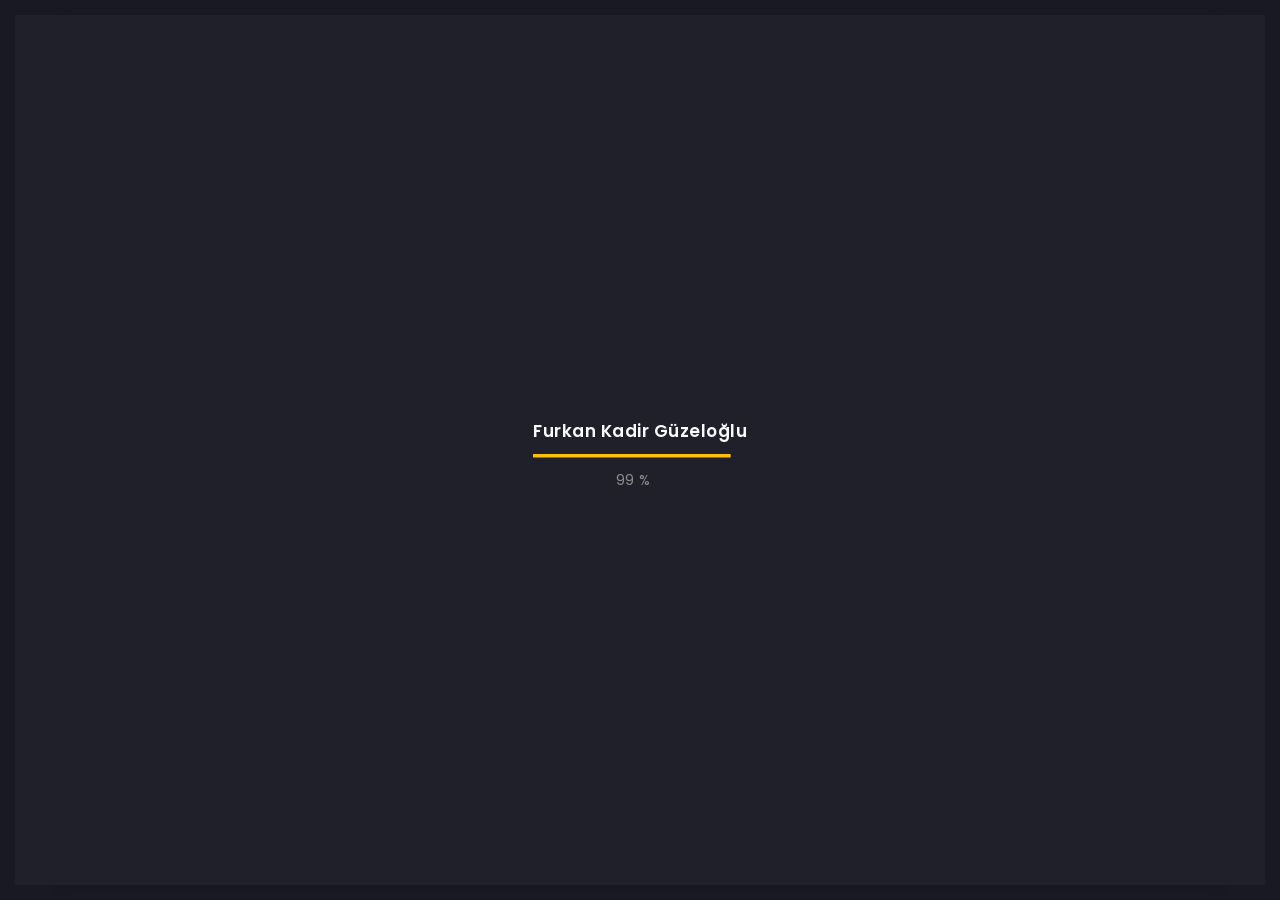
==== commit 4ecfe8b2: "Fixed "Current Menu"" ====
--- a/contact.html
+++ b/contact.html
@@ -242,15 +242,15 @@
               </div>
               <div class="art-current-page"></div>
               <div class="art-scroll-frame">
-                <nav id="swupMenu">
+                <nav id="swupMenu" data-swup="1">
                   <ul class="main-menu">
-                    <li class="menu-item current-menu-item">
+                    <li class="menu-item">
                       <a href="index.html">Home</a>
                     </li>
                     <li class="menu-item">
                       <a href="history.html">History</a>
                     </li>
-                    <li class="menu-item">
+                    <li class="menu-item current-menu-item">
                       <a href="contact.html">Contact</a>
                     </li>
                   </ul>
